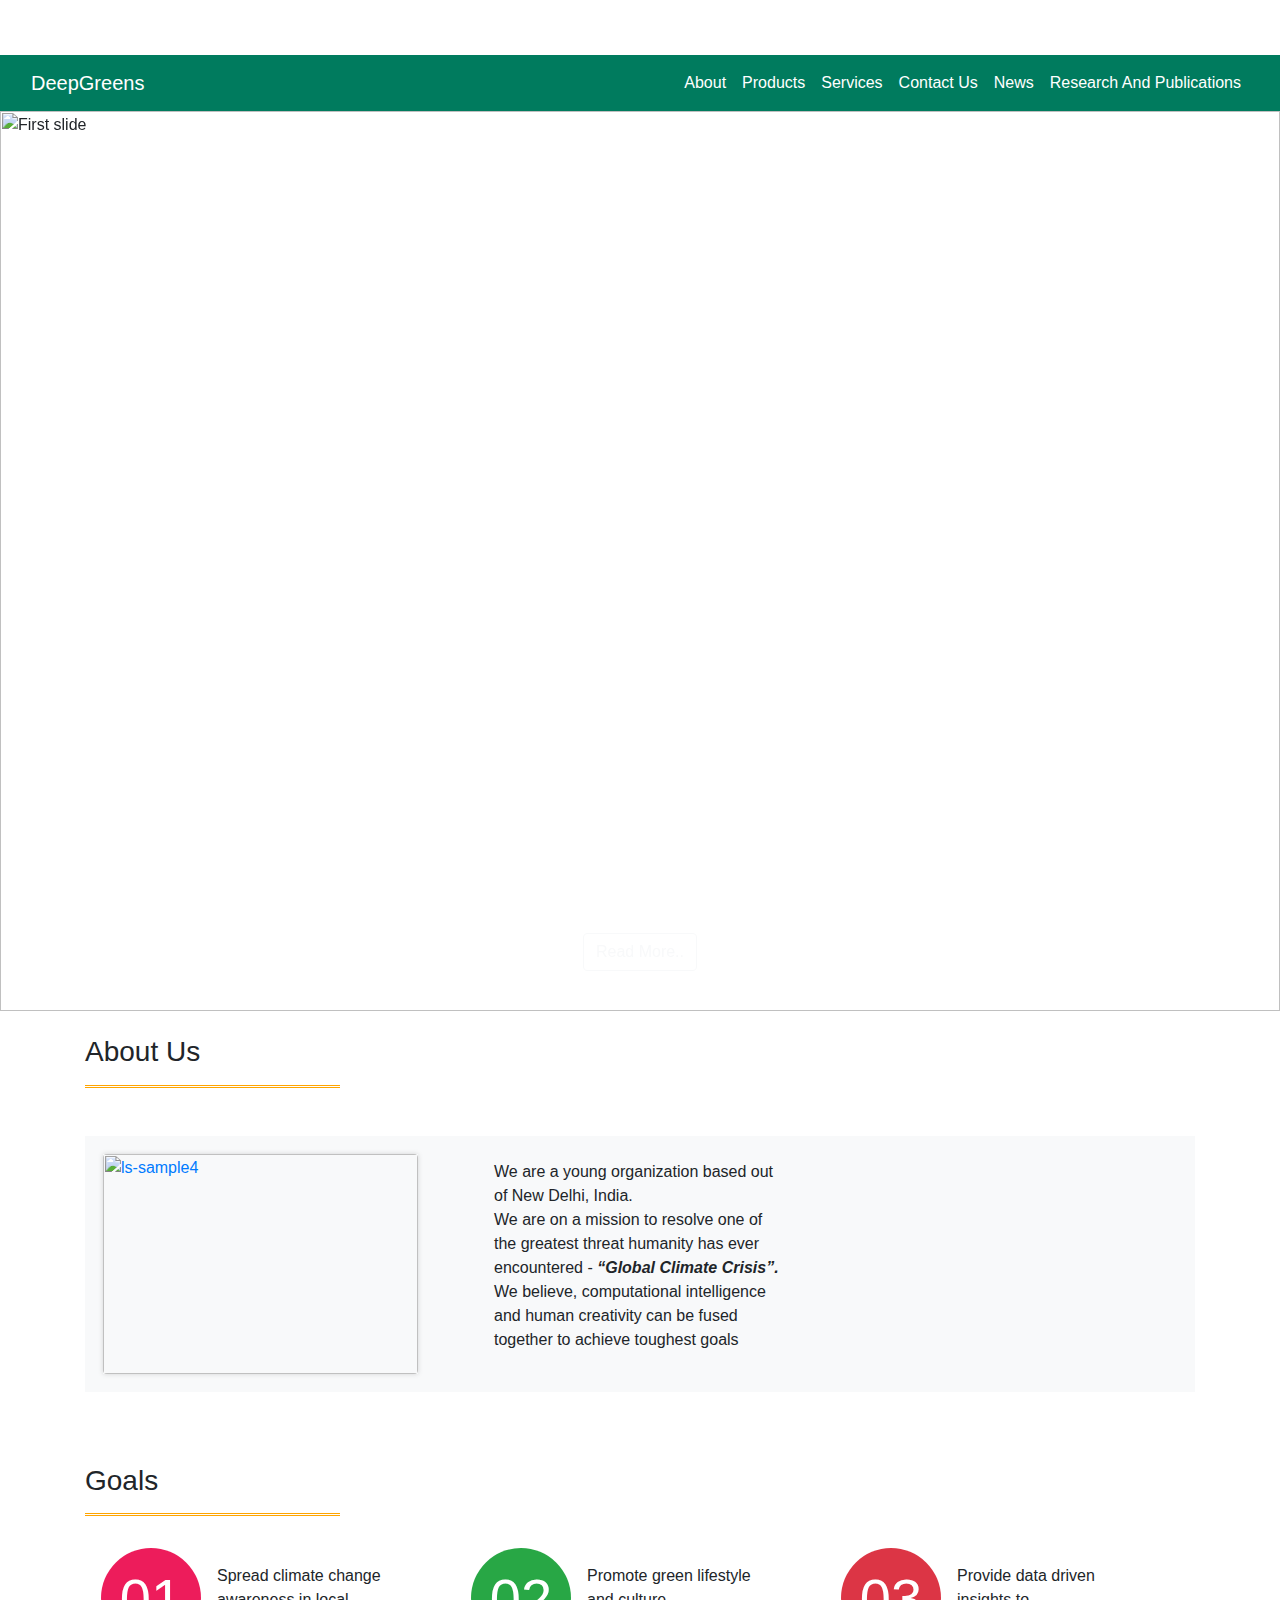
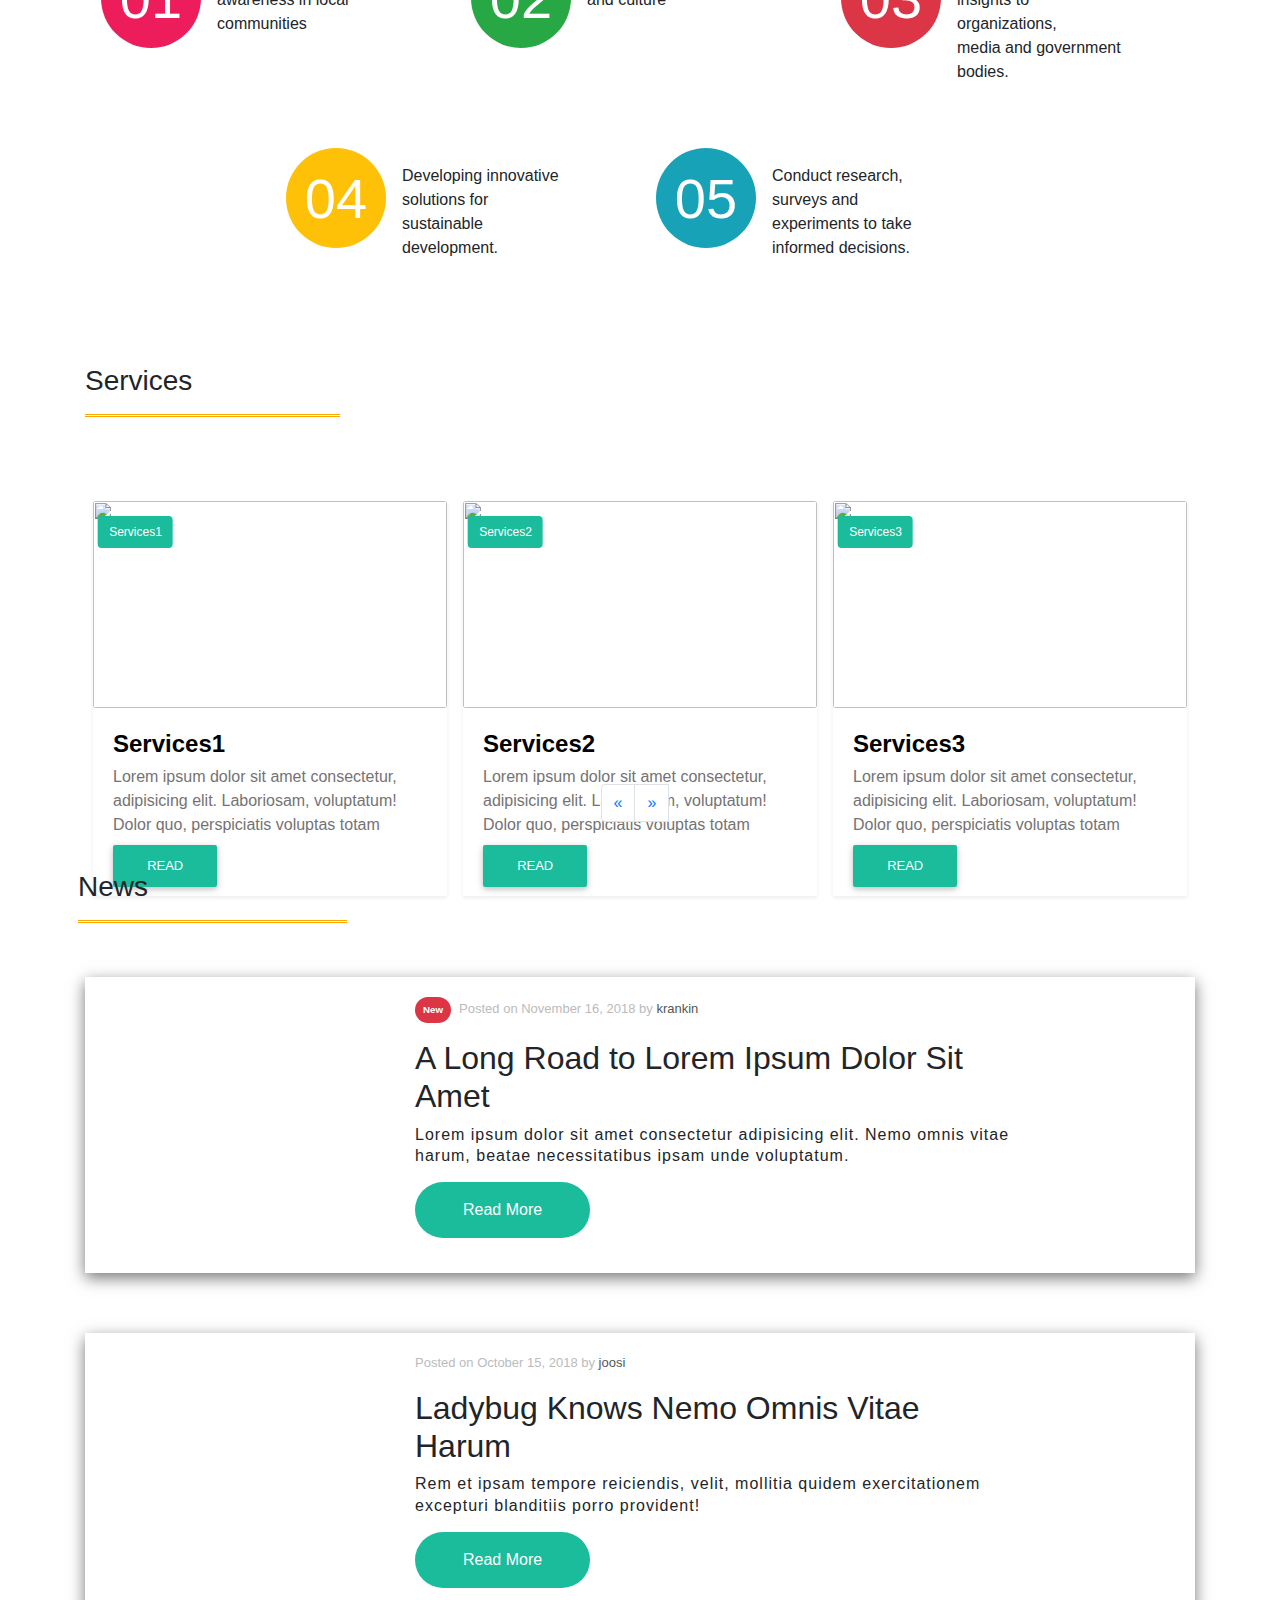
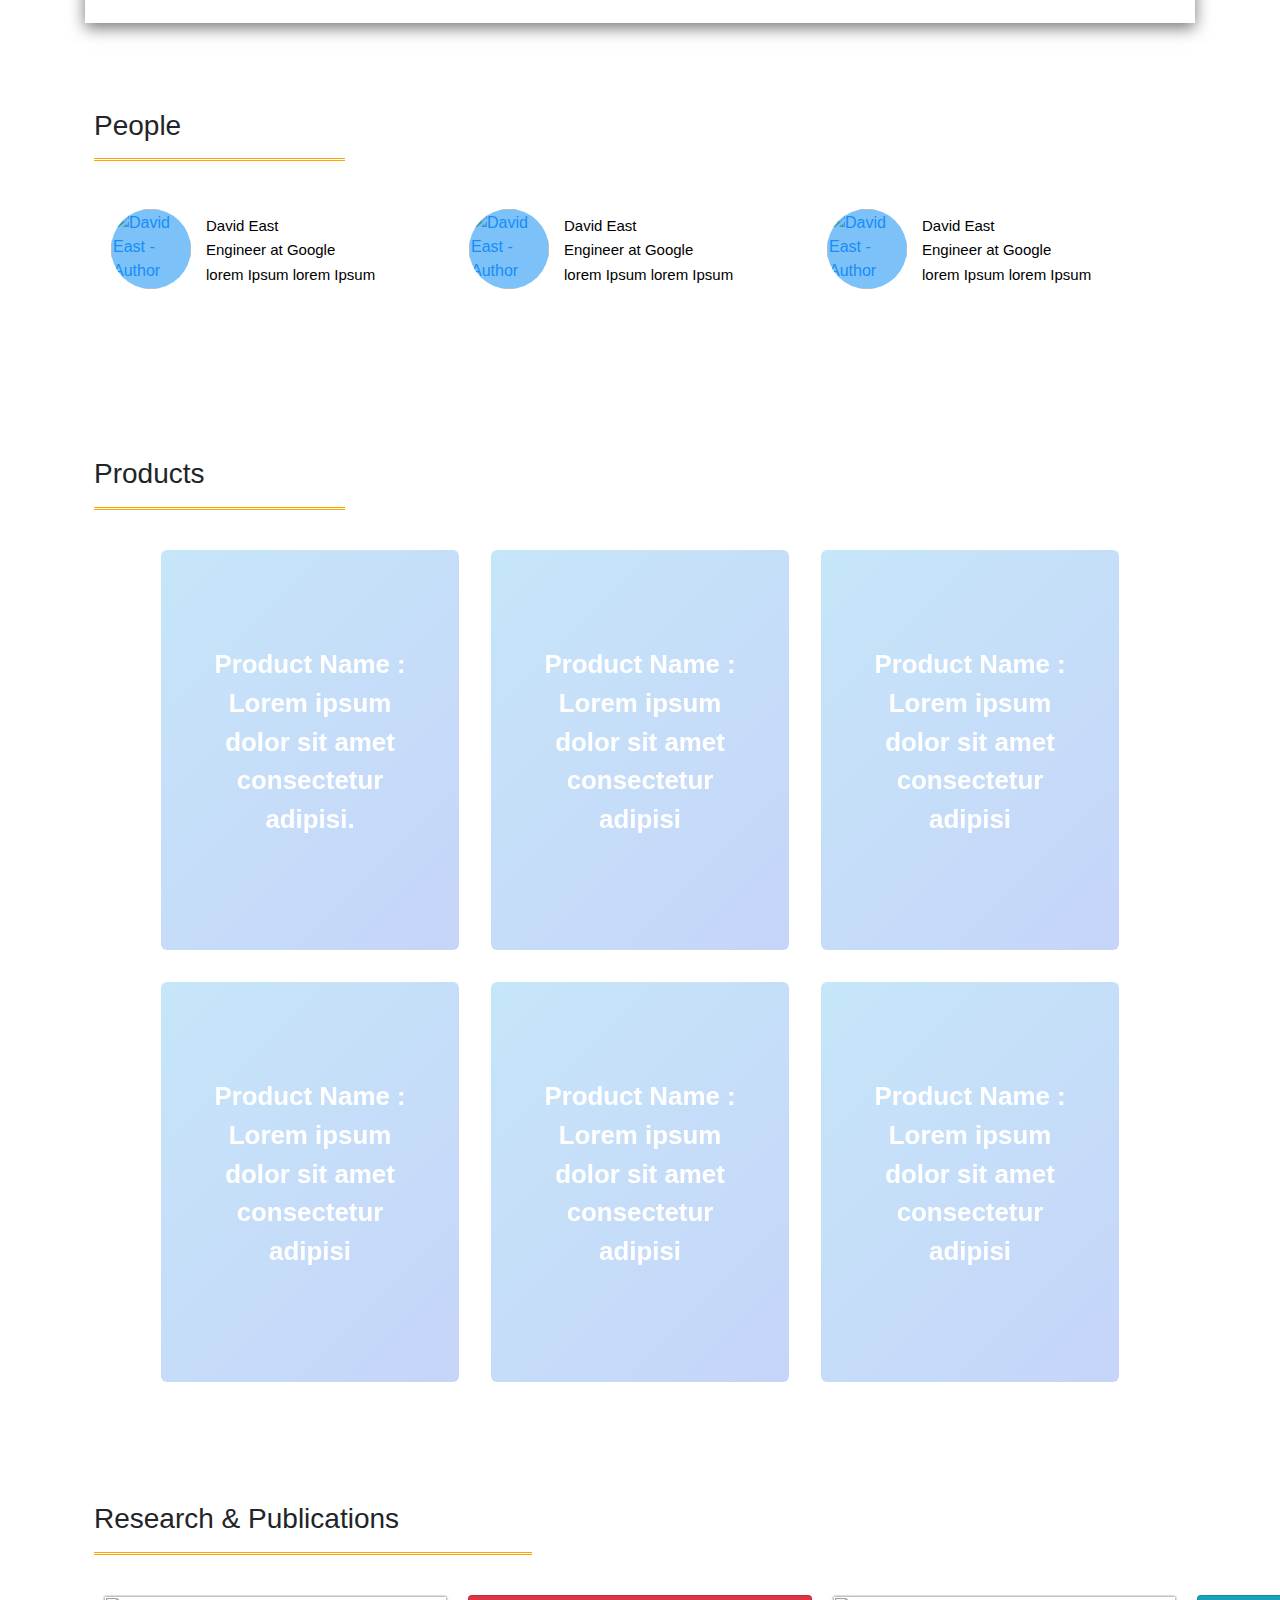
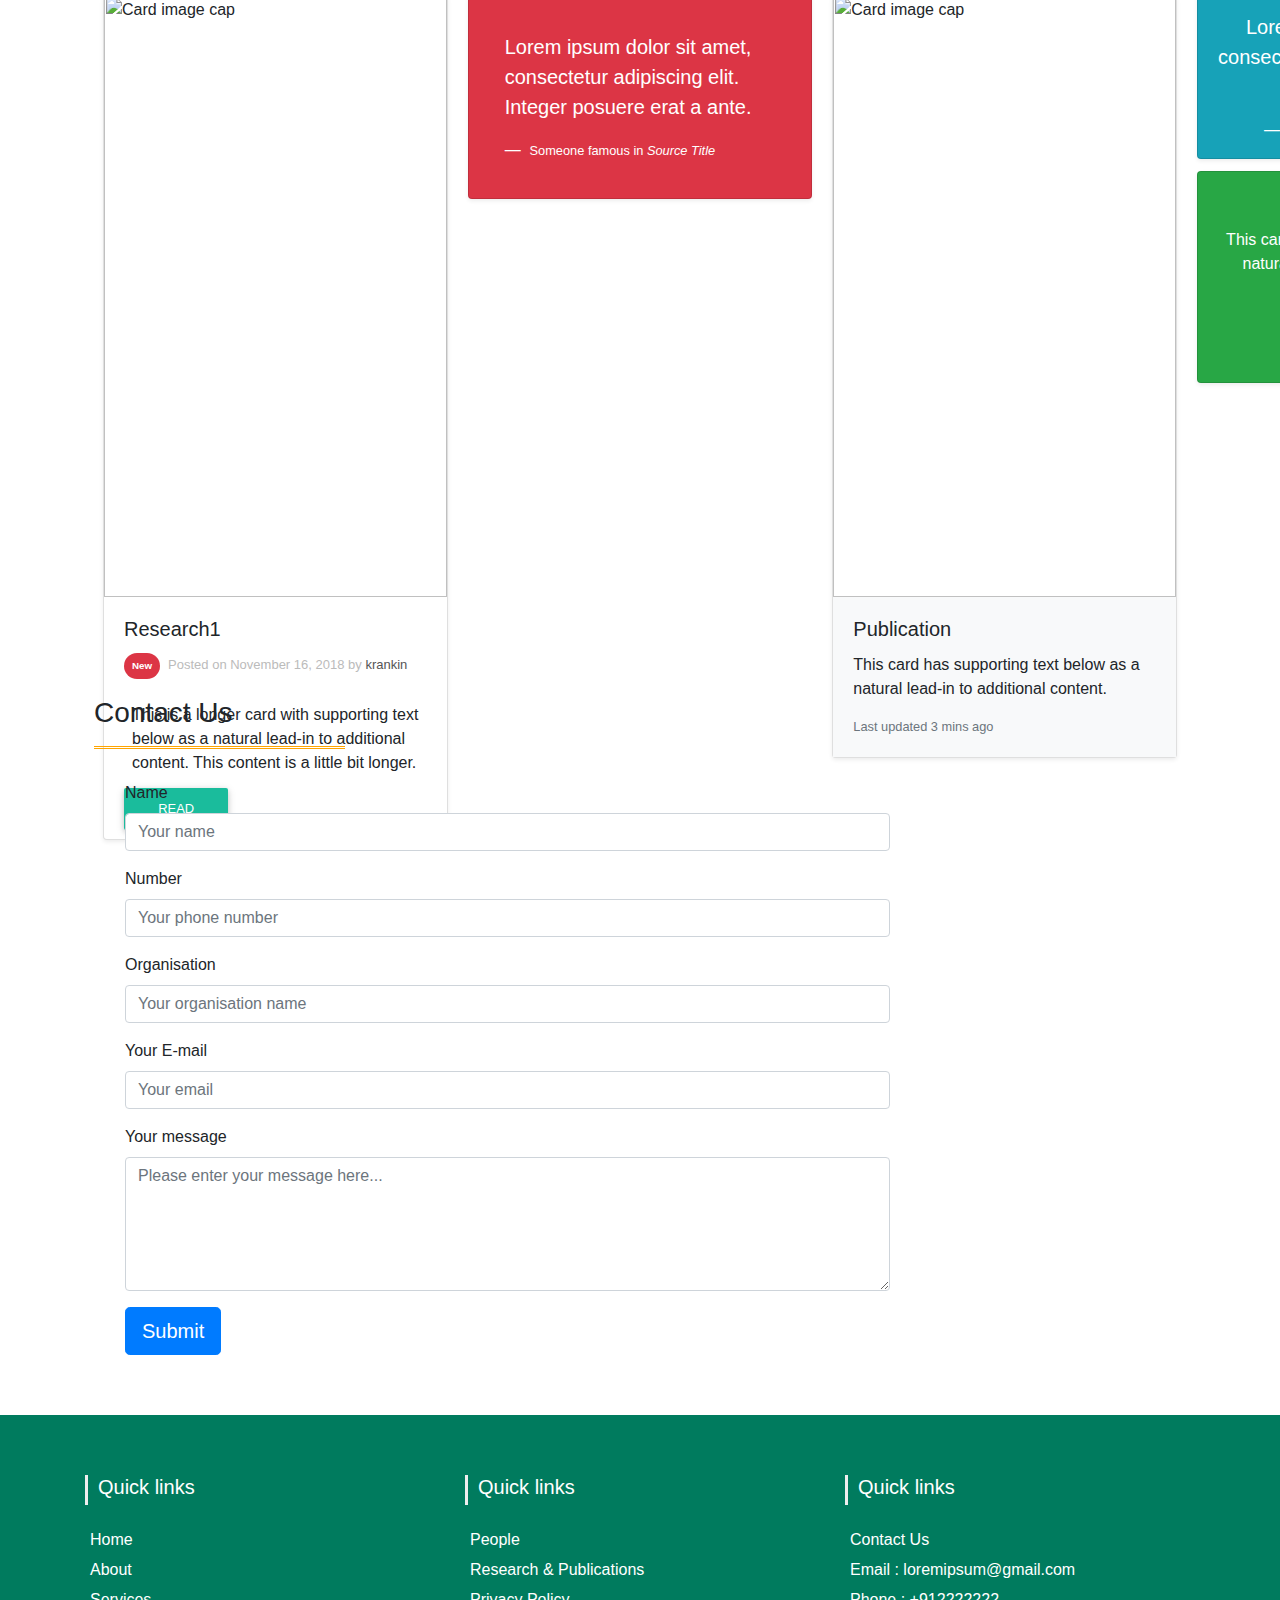
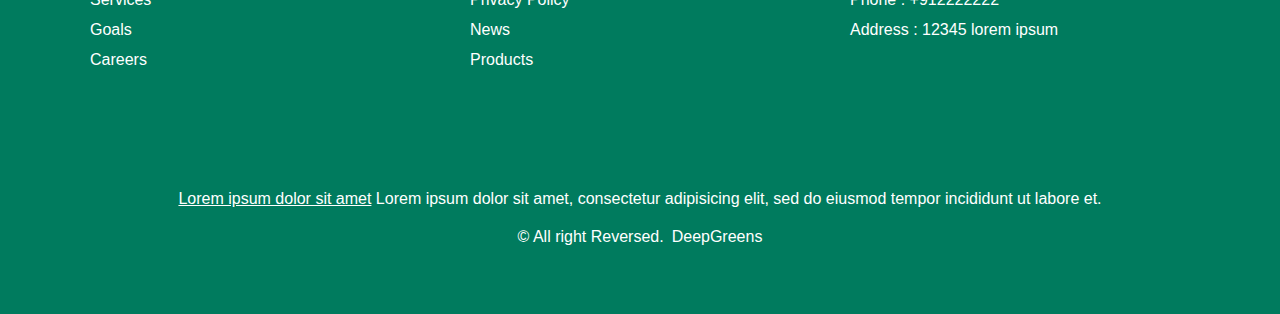
==== index.html @ 7dd1d020 "Add files via upload" ====
<html lang="en">
    <head>
        <title></title>
        <meta charset="UTF-8">
        <meta name="viewport" content="width=device-width, initial-scale=1">
        <link href="styling1.css" rel="stylesheet">
        <link rel="stylesheet" href="https://stackpath.bootstrapcdn.com/bootstrap/4.3.1/css/bootstrap.min.css" integrity="sha384-ggOyR0iXCbMQv3Xipma34MD+dH/1fQ784/j6cY/iJTQUOhcWr7x9JvoRxT2MZw1T" crossorigin="anonymous">
        <link rel="stylesheet" href="https://use.fontawesome.com/2609944ee4.css">
        <script src="https://kit.fontawesome.com/de50593018.js"></script>
        <link rel="stylesheet" href="https://kit-free.fontawesome.com/releases/latest/css/free.min.css" media="all">
        <link rel="stylesheet" href="https://kit-free.fontawesome.com/releases/latest/css/free.min.css" media="all">
        <script src="https://code.jquery.com/jquery-3.3.1.slim.min.js" integrity="sha384-q8i/X+965DzO0rT7abK41JStQIAqVgRVzpbzo5smXKp4YfRvH+8abtTE1Pi6jizo" crossorigin="anonymous"></script>
        <script src="https://cdnjs.cloudflare.com/ajax/libs/popper.js/1.14.7/umd/popper.min.js" integrity="sha384-UO2eT0CpHqdSJQ6hJty5KVphtPhzWj9WO1clHTMGa3JDZwrnQq4sF86dIHNDz0W1" crossorigin="anonymous"></script>
        <script src="https://stackpath.bootstrapcdn.com/bootstrap/4.3.1/js/bootstrap.min.js" integrity="sha384-JjSmVgyd0p3pXB1rRibZUAYoIIy6OrQ6VrjIEaFf/nJGzIxFDsf4x0xIM+B07jRM" crossorigin="anonymous"></script>
    </head>
    <body>
        <div class="container-fluid " id="search-panel">
            <ul class="nav justify-content-end  ">
                <li class="nav-item ">
                    <a class="nav-link" href="#"></a><a class="text-secondary" href="#"><i class="fab fa-facebook fa-lg" aria-hidden="true"></i></a>
                </li>
                <li class="nav-item">
                    <a class="nav-link" href="#"></a><a class="text-secondary " href="#"><i class="fab fa-twitter fa-lg" aria-hidden="true"></i></a>
                </li>
                <li class="nav-item">
                    <a class="nav-link " href="#"></a><a class="text-secondary" href="#"><i class="fab fa-linkedin-in fa-lg" aria-hidden="true"></i></a>
                </li>
                <li class="nav-item">
                    <a class="nav-link" href="#"></a><a class="text-secondary " href="#"></a><a class="text-secondary" href="#"><i class="fab fa-instagram fa-lg" aria-hidden="true"></i></a>
                </li>
            </ul>
        </div>
        <div class="container-fluid sticky-top nav-color " id="top-header">
            <nav class="navbar navbar-expand-lg btn-white text-white   inverse">
                <a class="navbar-brand text-white" href="#">DeepGreens</a>
                <button class="navbar-toggler navbar-dark " type="button " data-toggle="collapse" data-target="#navbarNavDropdown" aria-controls="navbarNavDropdown" aria-expanded="false" aria-label="Toggle navigation">
                <span class="navbar-toggler-icon "></span>
                </button>
                <div class="collapse navbar-collapse justify-content-end" id="navbarNavDropdown">
                    <ul class="navbar-nav justify-content-center" id ="head_link" >
                        <li class="nav-item ">
                            <a class="nav-link  text-white" href="#about_us">About</a>
                        </li>
                        <li class="nav-item ">
                            <a class="nav-link text-white" href="#products">Products </a>
                        </li>
                        <li class="nav-item ">
                            <a class="nav-link text-white" href="#services">Services </a>
                        </li>
                        <li class="nav-item">
                            <a class="nav-link text-white" href="#contactus">Contact Us</a>
                        </li>
                        <li class="nav-item">
                            <a class="nav-link text-white" href="#news">News</a>
                        </li>
                        <li class="nav-item">
                            <a class="nav-link text-white" href="#rp">Research And Publications</a>
                        </li>
                    </ul>
                </div>
            </nav>
        </div>
        <!--Carousel Wrapper-->
        <div id="carousel-example-2" class="carousel slide carousel-fade" data-ride="carousel">
            <!--Indicators-->
            <ol class="carousel-indicators">
                <li data-target="#carousel-example-2" data-slide-to="0" class="active"></li>
                <li data-target="#carousel-example-2" data-slide-to="1" class=""></li>
                <li data-target="#carousel-example-2" data-slide-to="2" class=""></li>
            </ol>
            <!--/.Indicators-->
            <!--Slides-->
            <div class="carousel-inner" role="listbox">
                <div class="carousel-item active">
                    <div class="view">
                        <img class="d-block w-100" src="https://mdbootstrap.com/img/Photos/Slides/img%20(68).jpg" alt="First slide">
                        <div class="mask rgba-black-light"></div>
                    </div>
                    <div class="carousel-caption">
                        <p class="font-crousel small">Lorem Ipsum is simply dummy text of the printing and typesetting industry.</p>
                        <button type="button " class="btn btn-crousel small font-crousel btn-outline-light">Read More..</button>
                    </div>
                </div>
                <div class="carousel-item">
                    <!--Mask color-->
                    <div class="view">
                        <img class="d-block w-100" src="https://mdbootstrap.com/img/Photos/Slides/img%20(6).jpg" alt="Second slide">
                        <div class="mask rgba-black-strong"></div>
                    </div>
                    <div class="carousel-caption">
                        <p class="font-crousel small">Lorem Ipsum is simply dummy text of the printing and typesetting industry.</p>
                        <button type="button" class="btn btn-crousel small btn-outline-light">Read More..</button>
                    </div>
                </div>
                <div class="carousel-item">
                    <!--Mask color-->
                    <div class="view">
                        <img class="d-block w-100" src="https://mdbootstrap.com/img/Photos/Slides/img%20(9).jpg" alt="Third slide">
                        <div class="mask rgba-black-slight"></div>
                    </div>
                    <div class="carousel-caption">
                        <p class="font-crousel small">Lorem Ipsum is simply dummy text of the printing and typesetting industry.</p>
                        <button type="button" class="btn btn-crousel btn-outline-light small ">Read More..</button>
                    </div>
                </div>
            </div>
            <!--/.Slides-->
            <!--Controls-->
            <a class="carousel-control-prev" href="#carousel-example-2" role="button" data-slide="prev">
            <span class="carousel-control-prev-icon" aria-hidden="true"></span>
            <span class="sr-only">Previous</span>
            </a>
            <a class="carousel-control-next" href="#carousel-example-2" role="button" data-slide="next">
            <span class="carousel-control-next-icon" aria-hidden="true"></span>
            <span class="sr-only">Next</span>
            </a>
            <!--/.Controls-->
        </div>
        <!--/.Carousel Wrapper-->
        <!--about us-->
        <div class="container-fluid p-4 ">
            <div class="container">
                <div class="row ">
                    <div class="col-xl-3 col-lg-3 col-md-2 col-sm-1 col-xs-1 float-left ">
                        <h3 class="display-5  " id="about_us"> About Us</h3>
                        <hr class="p-3 style1">
                    </div>
                </div>
                <div class="container-fluid about ">
                    <div class="row bg-light">
                        <div class="col-xs-6 col-lg-4 col-xl-4 col-sm-6 col-md-4 p-2 float-left">
                            <figure class="snip1325"><a href="#"><img src="https://s3-us-west-2.amazonaws.com/s.cdpn.io/331810/ls-sample4.jpg" class="rounded " alt="ls-sample4"></a></figure>
                        </div>
                        
            
                        <div class="col-xs-6 col-lg-4 col-xl-4 col-sm-6 col-md-4 float-left">
                            
                                <p class=" p-4  align-middle float-left text-left ">
                                    We are a young organization based out of New Delhi, India.<br>
                                    We are on a mission to resolve one of the greatest threat humanity has ever encountered -  <i><b>“Global Climate Crisis”.</b></i>
                                    <br> We believe, computational intelligence and human creativity can be fused together to achieve toughest goals
                                </p>
                            
                        </div>
                    </div>
                </div>
            </div>
        </div>
        <!--goals-->
        <div class="container-fluid   p-5">
            <div class="container">
                <div class="row ">
                    <div class="col-xl-3 col-lg-3 col-md-1 col-sm-1 float-left ">
                        <h3 class="display-5 "> Goals</h3>
                        <hr class="style1">
                    </div>
                </div>
                <div class="container">
                    <div class="row justify-content-center">
                        <div class=" col-xl-4 col-lg-4 col-md-3 col-sm-3 p-3 float-left button__holder">
                            <button class="plus display-4 text-white">01</button>
                            <div class=" col-xl-7 col-lg-7 col-md-3 col-sm-3 col-xs-1 p-2">
                                <p class=" justify-content-center p-2 ">Spread climate change awareness in local communities</p>
                            </div>
                        </div>
                        <div class=" col-xl-4 col-lg-4 col-md-3 col-sm-3 p-3 float-left button__holder">
                            <button class="plus_btn2 display-4 text-white bg-success">02</button>
                            <div class=" col-xl-7 col-lg-7 col-md-3 col-sm-3 col-xs-1 p-2">
                                <p class=" justify-content-center p-2">Promote green lifestyle and culture</p>
                            </div>
                        </div>
                        <div class=" col-xl-4 col-lg-4 col-md-3 col-sm-3 p-3 float-left button__holder">
                            <button class="plus_btn3 display-4 text-white bg-danger">03</button>
                            <div class=" col-xl-7 col-lg-7 col-md-3 col-sm-3 col-xs-1 p-2">
                                <p class=" justify-content-center p-2">Provide data driven insights to organizations,<br>media and government bodies.</p>
                            </div>
                        </div>
                        <div class=" col-xl-4 col-lg-4 col-md-3 col-sm-3 p-3 float-left button__holder">
                            <button class="plus_btn4 display-4 text-white bg-warning">04</button>
                            <div class=" col-xl-7 col-lg-7 col-md-3 col-sm-3 col-xs-1 p-2">
                                <p class=" justify-content-center p-2"> Developing innovative solutions for sustainable development.</p>
                            </div>
                        </div>
                        <div class=" col-xl-4 col-lg-4 col-md-3 col-sm-3 p-3 float-left button__holder">
                            <button class="plus_btn5 display-4 text-white bg-info">05</button>
                            <div class=" col-xl-7 col-lg-7 col-md-3 col-sm-3 col-xs-1 p-2">
                                <p class=" justify-content-center p-2"> Conduct research, surveys and experiments to take informed decisions.</p>
                            </div>
                        </div>
                    </div>
                </div>
            </div>
        </div>
        <!--services-->
        <div class="container-fluid p-2 ">
            <div class="container">
                <div class="row ">
                    <div class="col-xl-3 col-lg-3 col-md-1 col-sm-1 float-left ">
                        <h3 class="display-5 " id="services"> Services</h3>
                        <hr class="style1">
                    </div>
                </div>
                <section class="details-card">
                    <div class="container">
                        <div class="row">
                            <div class="col-md-4 p-2">
                                <div class="card-content shadow-sm">
                                    <div class="card-img">
                                        <img src="https://placeimg.com/380/230/nature" alt="">
                                        <span>
                                            <h4>Services1</h4>
                                        </span>
                                    </div>
                                    <div class="card-desc">
                                        <h3>Services1</h3>
                                        <p>Lorem ipsum dolor sit amet consectetur, adipisicing elit. Laboriosam, voluptatum! Dolor quo, perspiciatis
                                            voluptas totam
                                        </p>
                                        <a href="#" class="btn-card">Read</a>   
                                    </div>
                                </div>
                            </div>
                            <div class="col-md-4 p-2">
                                <div class="card-content shadow-sm">
                                    <div class="card-img">
                                        <img src="https://placeimg.com/380/230/animals" alt="">
                                        <span>
                                            <h4>Services2</h4>
                                        </span>
                                    </div>
                                    <div class="card-desc">
                                        <h3>Services2</h3>
                                        <p>Lorem ipsum dolor sit amet consectetur, adipisicing elit. Laboriosam, voluptatum! Dolor quo, perspiciatis
                                            voluptas totam
                                        </p>
                                        <a href="#" class="btn-card">Read</a>   
                                    </div>
                                </div>
                            </div>
                            <div class="col-md-4 p-2">
                                <div class="card-content shadow-sm">
                                    <div class="card-img">
                                        <img src="https://placeimg.com/380/230/tech" alt="">
                                        <span>
                                            <h4>Services3</h4>
                                        </span>
                                    </div>
                                    <div class="card-desc">
                                        <h3>Services3</h3>
                                        <p>Lorem ipsum dolor sit amet consectetur, adipisicing elit. Laboriosam, voluptatum! Dolor quo, perspiciatis
                                            voluptas totam
                                        </p>
                                        <a href="#" class="btn-card">Read</a>   
                                    </div>
                                </div>
                            </div>
                        </div>
                    </div>
                </section>
            </div>
            <!--pagination-->
            <div class="container">
                <div class="row justify-content-center">
                    <div class="col-xl-1 col-lg-1 col-md-1 col-sm-1 align-self-center p-2">
                        <nav aria-label="Page navigation example">
                            <ul class="pagination  ">
                                <li class="page-item ">
                                    <a class="page-link text-center" href="#" aria-label="Previous">
                                    <span aria-hidden="true">«</span>
                                    </a>
                                </li>
                                <a class="page-link text-center" href="#" aria-label="Next">
                                <span aria-hidden="true">»</span>
                                </a>
                            </ul>
                        </nav>
                    </div>
                </div>
            </div>
        </div>

        <!--news-->
        <div class="container-fluid p-2 ">
            <div class="container">
                <div class="row ">
                    <div class="col-xl-3 col-lg-3 col-md-1 col-sm-1 float-left p-2 ">
                        <h3 class="display-5 " id="news"> News</h3>
                        <hr class="style1">
                    </div>
                </div>
                <div class="container">
                    <div class="row ">
                        <div class="post ">
                            <div class="post-image post-image-1">
                                <img src="https://images.freeimages.com/images/large-previews/bf4/the-road-through-the-woods-1449194.jpg" alt="">
                            </div>
                            <div class="post-content">
                                <p class="post-date"><span class="badge badge-pill badge-danger p-2 mr-2 ">New</span>Posted on <time datetime="16-11-2018">November 16, 2018</time> by <a class="post-author" href="#">krankin</a></p>
                                <h2 class="post-title">A Long Road to Lorem Ipsum Dolor Sit Amet</h2>
                                <div class="post-excerpt">
                                    <p>Lorem ipsum dolor sit amet consectetur adipisicing elit. Nemo omnis vitae harum, beatae necessitatibus ipsam unde voluptatum.</p>
                                </div>
                                <a class="post-link" href="#">Read More</a>
                            </div>
                        </div>
                        <div class="post">
                            <div class="post-image post-image-2">
                                <img src="https://images.freeimages.com/images/large-previews/bf4/the-road-through-the-woods-1449194.jpg" alt="">
                            </div>
                            <div class="post-content">
                                <p class="post-date">Posted on <time datetime="15-10-2018">October 15, 2018</time> by <a class="post-author" href="#">joosi</a></p>
                                <h2 class="post-title">Ladybug Knows Nemo Omnis Vitae Harum</h2>
                                <div class="post-excerpt">
                                    <p>Rem et ipsam tempore reiciendis, velit, mollitia quidem exercitationem excepturi blanditiis porro provident!</p>
                                </div>
                                <a class="post-link" href="#">Read More</a>
                            </div>
                        </div>
                    </div>
                </div>
            </div>
        </div>

        <!--people-->
        <div class="container-fluid p-4 ">
            <div class="container p-4">
                <div class="row ">
                    <div class="col-xl-3 col-lg-3 col-md-1 col-sm-1 float-left ">
                        <h3 class="display-5 "> People</h3>
                        <hr class="style1">
                    </div>
                </div>
                <div class="container p-4">
                    <div class="row">
                        <div class="col-lg-4 col-xl-4 col-md-1 col-sm-1 p-2">
                            <figure class="fir-image-figure">
                                <a class="fir-imageover" rel="noopener" target="_blank" href="https://twitter.com/_davideast">
                                    <img class="fir-author-image fir-clickcircle" src="https://fir-rollup.firebaseapp.com/de-sm.jpg" alt="David East - Author">
                                    <div class="fir-imageover-color"><i class="fas fa-user-circle " aria-hidden="true"></i></div>
                                    <img class="fir-imageover-image fir-clickcircle">
                                </a>
                                <figcaption>
                                    <div class="fig-author-figure-title">David East</div>
                                    <div class="fig-author-figure-title">Engineer at Google </div>
                                    <div class="fig-author-figure-title">lorem Ipsum lorem Ipsum</div>
                                </figcaption>
                            </figure>
                        </div>
                        <div class="col-lg-4 col-xl-4 col-md-1 col-sm-1 p-2 float-left">
                            <figure class="fir-image-figure">
                                <a class="fir-imageover" rel="noopener" target="_blank" href="https://twitter.com/_davideast">
                                    <img class="fir-author-image fir-clickcircle" src="https://fir-rollup.firebaseapp.com/de-sm.jpg" alt="David East - Author">
                                    <div class="fir-imageover-color"><i class="fas fa-user-circle " aria-hidden="true"></i></div>
                                    <img class="fir-imageover-image fir-clickcircle">
                                </a>
                                <figcaption>
                                    <div class="fig-author-figure-title">David East</div>
                                    <div class="fig-author-figure-title">Engineer at Google </div>
                                    <div class="fig-author-figure-title">lorem Ipsum lorem Ipsum</div>
                                </figcaption>
                            </figure>
                        </div>
                        <div class="col-lg-4 col-xl-4 col-md-1 col-sm-1 p-2 float-left">
                            <figure class="fir-image-figure">
                                <a class="fir-imageover" rel="noopener" target="_blank" href="https://twitter.com/_davideast">
                                    <img class="fir-author-image fir-clickcircle" src="https://fir-rollup.firebaseapp.com/de-sm.jpg" alt="David East - Author">
                                    <div class="fir-imageover-color"><i class="fas fa-user-circle " aria-hidden="true"></i></div>
                                    <img class="fir-imageover-image fir-clickcircle">
                                </a>
                                <figcaption>
                                    <div class="fig-author-figure-title">David East</div>
                                    <div class="fig-author-figure-title">Engineer at Google </div>
                                    <div class="fig-author-figure-title">lorem Ipsum lorem Ipsum</div>
                                </figcaption>
                            </figure>
                        </div>
                    </div>
                </div>
            </div>
        </div>

        <!--products-->
        <div class="container-fluid p-4 ">
            <div class="container p-4">
                <div class="row ">
                    <div class="col-xl-3 col-lg-3 col-md-1 col-sm-1 float-left ">
                        <h3 class="display-5 " id ="products"> Products</h3>
                        <hr class="style1">
                    </div>
                </div>
                <div class="container">
                    <div class="row">
                        <div class="col-12 p-2">
                            <div class="content1">
                                <a class="card1" href="#!">
                                <div class="front1" style="background-image: url(//source.unsplash.com/300x401);">
                                  <p>Product Name : Lorem ipsum dolor sit amet consectetur adipisi. </p>
                                </div>
                                <div class="back1">
                                  <div>
                                    <p>Product Description</p>
                                    <p>Provident consectetur natus voluptatem quis tenetur sed beatae eius sint.</p>
                                    <button class="button1">Click Here</button>
                                  </div>
                                </div></a><a class="card1" href="#!">
                                <div class="front1" style="background-image: url(//source.unsplash.com/300x402);">
                                  <p>Product Name : Lorem ipsum dolor sit amet consectetur adipisi</p>
                                </div>
                                <div class="back1">
                                  <div>
                                    <p>Product Description</p>
                                    <p>Provident consectetur natus voluptatem quis tenetur sed beatae eius sint.</p>
                                    <button class="button1">Click Here</button>
                                  </div>
                                </div></a><a class="card1" href="#!">
                                <div class="front1" style="background-image: url(//source.unsplash.com/300x403);">
                                    <p>Product Name : Lorem ipsum dolor sit amet consectetur adipisi</p>
                                </div>
                                <div class="back1">
                                  <div>
                                    <p>Product Description</p>
                                    <p>Provident consectetur natus voluptatem quis tenetur sed beatae eius sint.</p>
                                    <button class="button1">Click Here</button>
                                  </div>
                                </div></a><a class="card1" href="#!">
                                <div class="front1" style="background-image: url(//source.unsplash.com/300x404);">
                                    <p>Product Name : Lorem ipsum dolor sit amet consectetur adipisi</p>
                                </div>
                                <div class="back1">
                                  <div>
                                    <p>Product Description</p>
                                    <p>Provident consectetur natus voluptatem quis tenetur sed beatae eius sint.</p>
                                    <button class="button1">Click Here</button>
                                  </div>
                                </div></a><a class="card1" href="#!">
                                <div class="front1" style="background-image: url(//source.unsplash.com/300x405);">
                                    <p>Product Name : Lorem ipsum dolor sit amet consectetur adipisi</p>
                                </div>
                                <div class="back1">
                                  <div>
                                    <p>Product Description</p>
                                    <p>Provident consectetur natus voluptatem quis tenetur sed beatae eius sint.</p>
                                    <button class="button1">Click Here</button>
                                  </div>
                                </div></a><a class="card1" href="#!">
                                <div class="front1" style="background-image: url(//source.unsplash.com/300x406);">
                                    <p>Product Name : Lorem ipsum dolor sit amet consectetur adipisi</p>
                                </div>
                                <div class="back1">
                                  <div>
                                    <p>Product Description</p>
                                    <p>Provident consectetur natus voluptatem quis tenetur sed beatae eius sint.</p>
                                    <button class="button1">Click Here</button>
                                  </div>
                                </div></a>
                            </div>
                        </div>
                    </div>
                </div>
            </div>
        </div>

        <!--research and publication-->
        <div class="container-fluid  p-4">
            <div class="container p-4">
                <div class="row ">
                    <div class="col-xl-5 col-lg-5 col-md-1 col-sm-1 float-left  ">
                        <h3 class="display-5 " id="rp"> Research &amp; Publications</h3>
                        <hr class="style1">
                    </div>
                </div>
                <div class="container  p-4">
                    <div class="row ">
                        <div class="card-columns">
                            <div class="card shadow-sm">
                                <img class="card-img-top" src="images/card.jpg" alt="Card image cap">
                                <div class="card-body">
                                    <h5 class="card-title">Research1</h5>
                                    <p class="post-date"><span class="badge badge-pill badge-danger p-2 mr-2 ">New</span>Posted on <time datetime="16-11-2018">November 16, 2018</time> by <a class="post-author" href="#">krankin</a></p>
                                    <p class="card-text p-2">This is a longer card with supporting text below as a natural lead-in to additional content. This content is a little bit longer.</p>
                                    <a href="#" class="btn-card">Read</a>
                                </div>
                            </div>
                            <div class="card bg-danger shadow-sm p-3">
                                <blockquote class="blockquote mb-0 card-body text-white">
                                    <p>Lorem ipsum dolor sit amet, consectetur adipiscing elit. Integer posuere erat a ante.</p>
                                    <footer class=" text-white blockquote-footer">
                                        <small class="text-white">
                                        Someone famous in <cite title="Source Title">Source Title</cite>
                                        </small>
                                    </footer>
                                </blockquote>
                            </div>
                            <div class="card shadow-sm">
                                <img class="card-img-top" src="images/card.jpg" alt="Card image cap">
                                <div class="card-body bg-light">
                                    <h5 class="card-title  ">Publication</h5>
                                    <p class="card-text">This card has supporting text below as a natural lead-in to additional content.</p>
                                    <p class="card-text"><small class="text-muted">Last updated 3 mins ago</small></p>
                                </div>
                            </div>
                            <div class="card  shadow-sm bg-info text-white text-center p-3">
                                <blockquote class="blockquote mb-0">
                                    <p>Lorem ipsum dolor sit amet, consectetur adipiscing elit. Integer posuere erat.</p>
                                    <footer class="blockquote-footer text-white">
                                        <small class="text-white">
                                        Someone famous in <cite title="Source Title">Source Title</cite>
                                        </small>
                                    </footer>
                                </blockquote>
                            </div>
                            <div class="card text-center bg-success shadow-sm">
                                <div class="card-body">
                                    <h5 class="card-title text-white">Card title</h5>
                                    <p class="card-text text-white">This card has supporting text below as a natural lead-in to additional content.</p>
                                    <p class="card-text text-white p-2"><small class="text-white ">Last updated 3 mins ago</small></p>
                                    <a href="#" class="btn-card">Read</a>
                                </div>
                            </div>
                            
                            <div class="card shadow-sm p-3 text-left">
                                <blockquote class="blockquote mb-0">
                                    <h5 class="card-title">Research2</h5>
                                    <p>Lorem ipsum dolor sit amet, consectetur adipiscing elit. Integer posuere erat a ante.</p>
                                    <footer class="blockquote-footer p-2">
                                        <small class="text-muted"></small>
                                        <cite title="Source Title">
                                            <p class="post-date p-2"><span class="badge badge-pill badge-danger p-2 mr-2 ">New</span>Posted on <time datetime="16-11-2018">November 16, 2018</time> by <a class="post-author" href="#">krankin</a></p>
                                        </cite>
                                        <a href="#" class="btn-card">Read</a>
                                    </footer>
                                </blockquote>
                            </div>
                            <div class="card shadow-sm bg-warning">
                                <div class="card-body">
                                    <h5 class="card-title">Publication</h5>
                                    <p class="card-text">This is a wider card with supporting text below as a natural lead-in to additional content. This card has even longer content than the first to show that equal height action.</p>
                                    <p class="card-text"><small class="text-muted">Last updated 3 mins ago</small></p>
                                </div>
                            </div>
                        </div>
                    </div>
                </div>
            </div>
        </div>


        <div class="container-fluid p-1">
            <div class="container p-4">
                <div class="row">
                    <div class="col-xl-3 col-lg-3 col-md-1 col-sm-1 float-left ">
                        <h3 class="display-5 " id ="contactus"> Contact Us</h3>
                        <hr class="style1">
                    </div>
                </div>

                <div class="container p-3">
                    <div class="row center">
                      <div class="col-md-12 col-md-offset-3">
                        <div class="well well-sm">
                          <form class="form-horizontal" action="" method="post">
                    
                            <!-- Name input-->
                            <div class="form-group">
                              <label class="col-md-3 control-label" for="name">Name</label>
                              <div class="col-md-9">
                                <input id="name" name="name" type="text" placeholder="Your name" class="form-control">
                              </div>
                            </div>
                            <!-- number input-->
                            <div class="form-group">
                                <label class="col-md-3 control-label" for="number">Number</label>
                                <div class="col-md-9">
                                  <input id="number" name="number" type="text" placeholder="Your phone number" class="form-control">
                                </div>
                              </div>
                              <!-- organisation -->
                            <div class="form-group">
                                <label class="col-md-3 control-label" for="org">Organisation</label>
                                <div class="col-md-9">
                                  <input id="org" name="org" type="text" placeholder="Your organisation name" class="form-control">
                                </div>
                              </div>
                            <!-- Email input-->
                            <div class="form-group">
                              <label class="col-md-3 control-label" for="email">Your E-mail</label>
                              <div class="col-md-9">
                                <input id="email" name="email" type="text" placeholder="Your email" class="form-control">
                              </div>
                            </div>
                    
                            <!-- Message body -->
                            <div class="form-group">
                              <label class="col-md-3 control-label" for="message">Your message</label>
                              <div class="col-md-9">
                                <textarea class="form-control" id="message" name="message" placeholder="Please enter your message here..." rows="5"></textarea>
                              </div>
                            </div>
                    
                            <!-- Form actions -->
                            <div class="form-group">
                              <div class="col-md-12">
                                <button type="submit" class="btn btn-primary btn-lg">Submit</button>
                              </div>
                            </div>
                          </fieldset>
                          </form>
                        </div>
                      </div>
                    </div>
                </div>
            </div>
        </div>



        <!-- Footer -->
        <section id="footer">
            <div class="container">
                <div class="row text-center text-xs-center text-sm-left text-md-left">
                    <div class="col-xs-12 col-sm-4 col-md-4">
                        <h5 id="contactus">Quick links</h5>
                        <ul class="list-unstyled quick-links">
                            <li><a href="javascript:void();"><i class="fa fa-angle-double-right" aria-hidden="true"></i>Home</a></li>
                            <li><a href="javascript:void();"><i class="fa fa-angle-double-right" aria-hidden="true"></i>About</a></li>
                            <li><a href="javascript:void();"><i class="fa fa-angle-double-right" aria-hidden="true"></i>Services</a></li>
                            <li><a href="javascript:void();"><i class="fa fa-angle-double-right" aria-hidden="true"></i>Goals</a></li>
                            <li><a href="javascript:void();"><i class="fa fa-angle-double-right" aria-hidden="true"></i>Careers</a></li>
                        </ul>
                    </div>
                    <div class="col-xs-12 col-sm-4 col-md-4">
                        <h5>Quick links</h5>
                        <ul class="list-unstyled quick-links">
                            <li><a href="javascript:void();"><i class="fa fa-angle-double-right" aria-hidden="true"></i>People</a></li>
                            <li><a href="javascript:void();"><i class="fa fa-angle-double-right" aria-hidden="true"></i>Research &amp; Publications</a></li>
                            <li><a href="javascript:void();"><i class="fa fa-angle-double-right" aria-hidden="true"></i>Privacy Policy</a></li>
                            <li><a href="javascript:void();"><i class="fa fa-angle-double-right" aria-hidden="true"></i>News</a></li>
                            <li><a href="javascript:void();"><i class="fa fa-angle-double-right" aria-hidden="true"></i>Products</a></li>
                        </ul>
                    </div>
                    <div class="col-xs-12 col-sm-4 col-md-4">
                        <h5>Quick links</h5>
                        <ul class="list-unstyled quick-links">
                            <li><a href="javascript:void();"><i class="fa fa-angle-double-right" aria-hidden="true"></i>Contact Us</a></li>
                            <li><a href="javascript:void();"><i class="fa fa-angle-double-right" aria-hidden="true"></i>Email : loremipsum@gmail.com</a></li>
                            <li><a href="javascript:void();"><i class="fa fa-angle-double-right" aria-hidden="true"></i>Phone : +912222222</a></li>
                            <li><a href="javascript:void();"><i class="fa fa-angle-double-right" aria-hidden="true"></i>Address : 12345 lorem ipsum</a></li>
                        </ul>
                    </div>
                </div>
                <div class="row">
                    <div class="col-xs-12 col-sm-12 col-md-12 mt-2 mt-sm-5">
                        <ul class="list-unstyled list-inline social text-center">
                            <li class="list-inline-item"><a href="javascript:void();"><i class="fab fa-facebook fa-lg" aria-hidden="true"></i></a></li>
                            <li class="list-inline-item"><a href="javascript:void();"><i class="fab fa-twitter fa-lg" aria-hidden="true"></i></a></li>
                            <li class="list-inline-item"><a href="javascript:void();"><i class="fab fa-linkedin-in fa-lg" aria-hidden="true"></i></a></li>
                            <li class="list-inline-item"><a href="javascript:void();"><i class="fab fa-instagram fa-lg" aria-hidden="true"></i></a></li>
                        </ul>
                    </div>
                </div>
                <div class="row">
                    <div class="col-xs-12 col-sm-12 col-md-12 mt-2 mt-sm-2 text-center text-white">
                        <p><u><a href="https://www.nationaltransaction.com/">Lorem ipsum dolor sit amet</a></u> Lorem ipsum dolor sit amet, consectetur adipisicing elit, sed do eiusmod tempor incididunt ut labore et.</p>
                        <p class="h6">© All right Reversed.<a class="text-green ml-2" href="#" target="_blank">DeepGreens</a></p>
                    </div>
                </div>
            </div>
        </section>
        <!-- ./Footer -->
    </body>
</html>
---- styling1.css ----
body {
  margin: 0;
  padding: 0;
}

#search-panel{
    background-color:#fff;
    min-height: 55px;
    
}
#top_header{
    border: 0px;
    margin-bottom: 0;
    
   
}

#head_link li:hover{
background-color:#DCAE1D;
}
.nav-color{
    background-color:  #007b5e;
}
.navbar{
   
    margin-bottom: 0;

}
navbar-brand{
    float: left;
    min-height: 55px;
    padding: 0 15px 5px;  
}
.fab{
    font-size: 15px;
}  

.row-centered {
    text-align:center;
}
.col-centered {
    display:inline-block;
    float:none;
    text-align:left;
}

.topnav .icons-group li {
    padding: 9px;
}

.fa-facebook {
    color: rgb(59, 91, 152);
  }
.fa-twitter{
   color : #00acee ;
}  

.fa-linkedin-in{
color :#0077B5;

}
.fa-instagram{
color:#c4302b;
}

.fa-facebook:hover{
    color:  rgb(73, 132, 243);
  }
.fa-twitter:hover{
    color : #076185 ;
 }  
.fa-linkedin-in:hover{
    color :#002577;
    
}
.fa-instagram:hover{
    color:rgb(108, 239, 248);
    }
.carousel-caption{
    
    
    text-transform: uppercase;
}    
.btn-crousel{
    font-size :18px;

}

.snip1325 {
    position: relative;
    overflow: hidden;
    margin: 10px;
    min-width: 255px;
    max-width: 315px;
    height: 220px;
    width: 100%;
    box-shadow: 0 0 5px rgba(0, 0, 0, 0.15);
  }
  .snip1325 img {
    height: 100%;
    position: absolute;
    right: 0;
    -webkit-transition: all 2s ease-out;
    transition: all 2s ease-out;
  }
  .snip1325:hover img,
  .snip1325.hover img {
    -webkit-transform: translateX(130px);
    transform: translateX(130px);
  }

hr.style1{
    border-top: 3px double orange;
     }
     .vl {
        
       border-left: 6px solid	#00ced1;
       
       
       margin-left: -3px;
       top: 0;
      
       
     }      

  

@media all and (min-width: 960px) {
    body{
        font-size: 18px;
    }
}
 
@media all and (max-width: 959px) and (min-width: 600px) {
    body{
        font-size: 16px;
    }
}
 
@media all and (max-width: 599px) and (min-width: 320px) {
    body{
        font-size: 12px;
    }
 
}

.button__holder {
    position: relative;
    width: 100%;
    display: flex;
    flex-wrap: wrap;
    align-items : flex-start;
    justify-content: flex-start;
   
  }
  .button__holder:after {
   
    position: absolute;
    z-index: 0;
    top: 0;
    right: 0;
    bottom: 0;
    left: 0;
   
  }
  .button__holder h2 {
    margin-right: 1em;
    text-align: center;
    color: #8A3B58;
  }
  
  .plus {
    position: relative;
    z-index: 1;
    width: 100px;
    height: 100px;
    color: #1a1a1a;
    background: #ed1c5b;
    border-radius: 50%;
    border: none;
    transition: box-shadow 400ms cubic-bezier(0.2, 0, 0.7, 1), -webkit-transform 200ms cubic-bezier(0.2, 0, 0.7, 1);
    transition: box-shadow 400ms cubic-bezier(0.2, 0, 0.7, 1), transform 200ms cubic-bezier(0.2, 0, 0.7, 1);
    transition: box-shadow 400ms cubic-bezier(0.2, 0, 0.7, 1), transform 200ms cubic-bezier(0.2, 0, 0.7, 1), -webkit-transform 200ms cubic-bezier(0.2, 0, 0.7, 1);
  }
  .plus:after {
    
    font-size: 2.5em;
    line-height: 1.1em;
  }
  .plus:hover {
    -webkit-transform: rotate(45deg);
            transform: rotate(45deg);
    box-shadow: 0 0 1px 15px rgba(138, 59, 88, 0.4), 0 0 1px 30px rgba(138, 59, 88, 0.1), 0 0 1px 45px rgba(138, 59, 88, 0.1);
  }



.plus_btn2 {
    position: relative;
    z-index: 1;
    width: 100px;
    height: 100px;
    color: #1a1a1a;
    background: #ed1c5b;
    border-radius: 50%;
    border: none;
    transition: box-shadow 400ms cubic-bezier(0.2, 0, 0.7, 1), -webkit-transform 200ms cubic-bezier(0.2, 0, 0.7, 1);
    transition: box-shadow 400ms cubic-bezier(0.2, 0, 0.7, 1), transform 200ms cubic-bezier(0.2, 0, 0.7, 1);
    transition: box-shadow 400ms cubic-bezier(0.2, 0, 0.7, 1), transform 200ms cubic-bezier(0.2, 0, 0.7, 1), -webkit-transform 200ms cubic-bezier(0.2, 0, 0.7, 1);
  }
.plus_btn2:after {
    
    font-size: 2.5em;
    line-height: 1.1em;
  }
 
.plus_btn2:hover {
    -webkit-transform: rotate(45deg);
            transform: rotate(45deg);
    box-shadow: 0 0 1px 15px rgba(136, 245, 145, 0.4), 0 0 1px 30px rgba(136, 245, 145, 0.4), 0 0 1px 45px rgba(136, 245, 145, 0.4);
  }
.plus_btn2 {
    position: relative;
    z-index: 1;
    width: 100px;
    height: 100px;
    color: #1a1a1a;
    background: #ed1c5b;
    border-radius: 50%;
    border: none;
    transition: box-shadow 400ms cubic-bezier(0.2, 0, 0.7, 1), -webkit-transform 200ms cubic-bezier(0.2, 0, 0.7, 1);
    transition: box-shadow 400ms cubic-bezier(0.2, 0, 0.7, 1), transform 200ms cubic-bezier(0.2, 0, 0.7, 1);
    transition: box-shadow 400ms cubic-bezier(0.2, 0, 0.7, 1), transform 200ms cubic-bezier(0.2, 0, 0.7, 1), -webkit-transform 200ms cubic-bezier(0.2, 0, 0.7, 1);
  }
.plus_btn2:after {
    
    font-size: 2.5em;
    line-height: 1.1em;
  }

 


.plus_btn3 {
    position: relative;
    z-index: 1;
    width: 100px;
    height: 100px;
    color: #1a1a1a;
    background: #ed1c5b;
    border-radius: 50%;
    border: none;
    transition: box-shadow 400ms cubic-bezier(0.2, 0, 0.7, 1), -webkit-transform 200ms cubic-bezier(0.2, 0, 0.7, 1);
    transition: box-shadow 400ms cubic-bezier(0.2, 0, 0.7, 1), transform 200ms cubic-bezier(0.2, 0, 0.7, 1);
    transition: box-shadow 400ms cubic-bezier(0.2, 0, 0.7, 1), transform 200ms cubic-bezier(0.2, 0, 0.7, 1), -webkit-transform 200ms cubic-bezier(0.2, 0, 0.7, 1);
  }
.plus_btn3:after {
    
    font-size: 2.5em;
    line-height: 1.1em;
  }
 
.plus_btn3:hover {
    -webkit-transform: rotate(45deg);
            transform: rotate(45deg);
    box-shadow: 0 0 1px 15px rgba(252, 129, 129, 0.4), 0 0 1px 30px rgba(252, 129, 129, 0.4), 0 0 1px 45px rgba(252, 129, 129, 0.4);
  }
.plus_btn3 {
    position: relative;
    z-index: 1;
    width: 100px;
    height: 100px;
    color: #1a1a1a;
    background: #ed1c5b;
    border-radius: 50%;
    border: none;
    transition: box-shadow 400ms cubic-bezier(0.2, 0, 0.7, 1), -webkit-transform 200ms cubic-bezier(0.2, 0, 0.7, 1);
    transition: box-shadow 400ms cubic-bezier(0.2, 0, 0.7, 1), transform 200ms cubic-bezier(0.2, 0, 0.7, 1);
    transition: box-shadow 400ms cubic-bezier(0.2, 0, 0.7, 1), transform 200ms cubic-bezier(0.2, 0, 0.7, 1), -webkit-transform 200ms cubic-bezier(0.2, 0, 0.7, 1);
  }
.plus_btn3:after {
    
    font-size: 2.5em;
    line-height: 1.1em;
  }


.plus_btn4 {
    position: relative;
    z-index: 1;
    width: 100px;
    height: 100px;
    color: #1a1a1a;
    background: #ed1c5b;
    border-radius: 50%;
    border: none;
    transition: box-shadow 400ms cubic-bezier(0.2, 0, 0.7, 1), -webkit-transform 200ms cubic-bezier(0.2, 0, 0.7, 1);
    transition: box-shadow 400ms cubic-bezier(0.2, 0, 0.7, 1), transform 200ms cubic-bezier(0.2, 0, 0.7, 1);
    transition: box-shadow 400ms cubic-bezier(0.2, 0, 0.7, 1), transform 200ms cubic-bezier(0.2, 0, 0.7, 1), -webkit-transform 200ms cubic-bezier(0.2, 0, 0.7, 1);
  }
.plus_btn4:after {
    
    font-size: 2.5em;
    line-height: 1.1em;
  }
 
.plus_btn4:hover {
    -webkit-transform: rotate(45deg);
            transform: rotate(45deg);
    box-shadow: 0 0 1px 15px rgba(252, 229, 129, 0.4), 0 0 1px 30px rgba(252, 229, 129, 0.4), 0 0 1px 45px rgba(252, 229, 129, 0.4);
  }
.plus_btn4 {
    position: relative;
    z-index: 1;
    width: 100px;
    height: 100px;
    color: #1a1a1a;
    background: #ed1c5b;
    border-radius: 50%;
    border: none;
    transition: box-shadow 400ms cubic-bezier(0.2, 0, 0.7, 1), -webkit-transform 200ms cubic-bezier(0.2, 0, 0.7, 1);
    transition: box-shadow 400ms cubic-bezier(0.2, 0, 0.7, 1), transform 200ms cubic-bezier(0.2, 0, 0.7, 1);
    transition: box-shadow 400ms cubic-bezier(0.2, 0, 0.7, 1), transform 200ms cubic-bezier(0.2, 0, 0.7, 1), -webkit-transform 200ms cubic-bezier(0.2, 0, 0.7, 1);
  }
.plus_btn4:after {
    
    font-size: 2.5em;
    line-height: 1.1em;
  }


  .plus_btn5 {
    position: relative;
    z-index: 1;
    width: 100px;
    height: 100px;
    color: #1a1a1a;
    background: #ed1c5b;
    border-radius: 50%;
    border: none;
    transition: box-shadow 400ms cubic-bezier(0.2, 0, 0.7, 1), -webkit-transform 200ms cubic-bezier(0.2, 0, 0.7, 1);
    transition: box-shadow 400ms cubic-bezier(0.2, 0, 0.7, 1), transform 200ms cubic-bezier(0.2, 0, 0.7, 1);
    transition: box-shadow 400ms cubic-bezier(0.2, 0, 0.7, 1), transform 200ms cubic-bezier(0.2, 0, 0.7, 1), -webkit-transform 200ms cubic-bezier(0.2, 0, 0.7, 1);
  }
.plus_btn5:after {
    
    font-size: 2.5em;
    line-height: 1.1em;
  }
 
.plus_btn5:hover {
    -webkit-transform: rotate(45deg);
            transform: rotate(45deg);
    box-shadow: 0 0 1px 15px rgba(129, 186, 252, 0.4), 0 0 1px 30px rgba(129, 186, 252, 0.4), 0 0 1px 45px rgba(129, 186, 252, 0.4);
  }
.plus_btn5 {
    position: relative;
    z-index: 1;
    width: 100px;
    height: 100px;
    color: #1a1a1a;
    background: #ed1c5b;
    border-radius: 50%;
    border: none;
    transition: box-shadow 400ms cubic-bezier(0.2, 0, 0.7, 1), -webkit-transform 200ms cubic-bezier(0.2, 0, 0.7, 1);
    transition: box-shadow 400ms cubic-bezier(0.2, 0, 0.7, 1), transform 200ms cubic-bezier(0.2, 0, 0.7, 1);
    transition: box-shadow 400ms cubic-bezier(0.2, 0, 0.7, 1), transform 200ms cubic-bezier(0.2, 0, 0.7, 1), -webkit-transform 200ms cubic-bezier(0.2, 0, 0.7, 1);
  }
.plus_btn5:after {
    
    font-size: 2.5em;
    line-height: 1.1em;
  }

  .box{
    padding:20px 0px;
}

.box-part{
    background:#FFF;
    border-radius:0;
    padding:20px 10px;
    margin:30px 0px;
}
.text-box{
    margin:20px 0px;
}

section{
    padding: 50px 0;
}

.card-content {
	background: #ffffff;
	border: 4px;
	box-shadow: 0 2px 5px 0 rgba(0,0,0,.16), 0 2px 10px 0 rgba(0,0,0,.12);
}

.card-img {
	position: relative;
	overflow: hidden;
	border-radius: 0;
	z-index: 1;
}

.card-img img {
	width: 100%;
	height: auto;
	display: block;
}

.card-img span {
	position: absolute;
    top: 15%;
    left: 12%;
    background: #1ABC9C;
    padding: 6px;
    color: #fff;
    font-size: 12px;
    border-radius: 4px;
    -webkit-border-radius: 4px;
    -moz-border-radius: 4px;
    -ms-border-radius: 4px;
    -o-border-radius: 4px;
    transform: translate(-50%,-50%);
}
.card-img span h4{
        font-size: 12px;
        margin:0;
        padding:10px 5px;
         line-height: 0;
}
.card-desc {
	padding: 1.25rem;
}

.card-desc h3 {
	color: #000000;
    font-weight: 600;
    font-size: 1.5em;
    line-height: 1.3em;
    margin-top: 0;
    margin-bottom: 5px;
    padding: 0;
}

.card-desc p {
	color: #747373;
    font-size: 14px;
	font-weight: 400;
	font-size: 1em;
	line-height: 1.5;
	margin: 0px;
	margin-bottom: 20px;
	padding: 0;
	font-family: 'Raleway', sans-serif;
}
.btn-card{
	background-color: #1ABC9C;
	color: #fff;
	box-shadow: 0 2px 5px 0 rgba(0,0,0,.16), 0 2px 10px 0 rgba(0,0,0,.12);
    padding: .84rem 2.14rem;
    font-size: .81rem;
    -webkit-transition: color .15s ease-in-out,background-color .15s ease-in-out,border-color .15s ease-in-out,-webkit-box-shadow .15s ease-in-out;
    transition: color .15s ease-in-out,background-color .15s ease-in-out,border-color .15s ease-in-out,-webkit-box-shadow .15s ease-in-out;
    -o-transition: color .15s ease-in-out,background-color .15s ease-in-out,border-color .15s ease-in-out,box-shadow .15s ease-in-out;
    transition: color .15s ease-in-out,background-color .15s ease-in-out,border-color .15s ease-in-out,box-shadow .15s ease-in-out;
    transition: color .15s ease-in-out,background-color .15s ease-in-out,border-color .15s ease-in-out,box-shadow .15s ease-in-out,-webkit-box-shadow .15s ease-in-out;
    margin: 0;
    border: 0;
    -webkit-border-radius: .125rem;
    border-radius: .125rem;
    cursor: pointer;
    text-transform: uppercase;
    white-space: normal;
    word-wrap: break-word;
    color: #fff;
}
.btn-card:hover {
    background: #DCAE1D;
}
a.btn-card {
    text-decoration: none;
    color: #fff;
}




.post {
    display: flex;
    width: 100%;
    margin: 30px auto;
    box-shadow: 0 5px 15px 0 #777;
  }
  .post-date {
    font-size: 13px;
    color: #bbb;
  }
  .post-author {
    color: #555;
  }
  .post-excerpt {
    letter-spacing: 1px;
    line-height: 1.33;
  }
  .post-image {
    position: relative;
    flex: 0 0 40%;
    width: auto;
    max-width: 300px;
    background-size: cover;
    background-repeat: no-repeat;
    background-position: center;
  }
  .post-image img {
    visibility: hidden;
    width: 0;
    height: 0;
    position: absolute;
  }
  .post-image-1 {
    background-image: url(https://images.freeimages.com/images/large-previews/bf4/the-road-through-the-woods-1449194.jpg);
  }
  .post-image-2 {
    background-image: url(https://images.freeimages.com/images/large-previews/7e9/ladybird-1367182.jpg);
  }
  .post-image-3 {
    background-image: url(https://images.freeimages.com/images/large-previews/ddb/corn-field-2-1368926.jpg);
  }
  .post-content {
    flex: 0 0 60%;
    padding: 20px 30px;
  }
  .post-link {
    display: inline-block;
    margin: 0 0 15px;
    padding: 16px 48px;
    background: #1ABC9C;
    color: #fff;
    text-decoration: none;
    border-radius: 4em;
    transition: background 0.2s ease-in-out;
  }
  .post-link:hover {
    background: #DCAE1D;
  }
  @media screen and (max-width: 1024px) {
    .post {
      width: 80%;
    }
  }
  @media screen and (max-width: 768px) {
    .post {
      flex-direction: column;
    }
    .post-image {
      height: 270px;
      max-width: 100%;
    }
  }
  .fa-user-circle{
    color: red;
  }
  :root {
    --fir-font-article: "adobe-garamond-pro", "Times New Roman", Times;
    --fir-font-header: "foco", Helvetica;
    --fir-blue-twitter-alpha: rgba(36, 154, 243, 0.6);
    --fir-color-grey: rgb(0, 0, 0);
  }
  .fir-clickcircle {
    height: 80px;
    width: 80px;
    border-radius: 100px;
    cursor: pointer;
  }
  
  .fir-image-figure {
    margin: 0;
    display: flex;
    align-items: center;
    margin-bottom: 40px;
    position: relative;
    text-decoration: none;
  }
  
  .fir-image-figure .caption, .fir-image-figure figcaption {
    padding-left: 15px;
  }
  
  html.wf-active .fir-image-figure .fig-author-figure-title {
    font-family: var(--fir-font-header);
    font-size: 16px;
  }
  
  .fir-image-figure .fig-author-figure-title {
    color: var(--fir-color-grey);
    font-family: "HelveticaNeue-Light", "Helvetica Neue Light", "Helvetica Neue", Helvetica, Arial, "Lucida Grande", sans-serif;
    font-weight: 400;
    font-size: 15px;
    margin-top: 2px;
  }
  
  .fir-imageover {
    position: relative;
 
  }
  
  .fir-imageover-color {
    height: 80px;
    width: 80px;
    position: absolute;
    background: var(--fir-blue-twitter-alpha);
    background-image: none;
    border-radius: 100px;
    cursor: pointer;
    transition: background .3s ease-in-out;
    animation: fadeInFadeOut 2s infinite;
    top: 0;
    left: 0;
  }
  
  .fir-imageover-image {
    position: absolute;
    top: 0;
    left: 0;
    animation: fadeInFadeOut 2s infinite;
  }
  
  @keyframes fadeInFadeOut {
    0%   { opacity:1; }
    50%  { opacity:0; }
    100% { opacity:1; }
  }  


  .sec{
    color: #0077B5;
  }

.footer{
    background-color:#DCC7AA
}



section {
    padding: 60px 0;
}

section .section-title {
    text-align: center;
    color: #007b5e;
    margin-bottom: 50px;
    text-transform: uppercase;
}
#footer {
    background: #007b5e !important;
}
#footer h5{
    padding-left: 10px;
    border-left: 3px solid #eeeeee;
    padding-bottom: 6px;
    margin-bottom: 20px;
    color:#ffffff;
}
#footer a {
    color: #ffffff;
    text-decoration: none !important;
    background-color: transparent;
    -webkit-text-decoration-skip: objects;
}
#footer ul.social li{
    padding: 3px 0;
}
#footer ul.social li a i {
    margin-right: 5px;
    font-size:25px;
    -webkit-transition: .5s all ease;
    -moz-transition: .5s all ease;
    transition: .5s all ease;
}
#footer ul.social li:hover a i {
    font-size:30px;
    margin-top:-10px;
}
#footer ul.social li a,
#footer ul.quick-links li a{
    color:#ffffff;
}
#footer ul.social li a:hover{
    color:#eeeeee;
}
#footer ul.quick-links li{
    padding: 3px 0;
    -webkit-transition: .5s all ease;
    -moz-transition: .5s all ease;
    transition: .5s all ease;
}
#footer ul.quick-links li:hover{
    padding: 3px 0;
    margin-left:5px;
    font-weight:700;
}
#footer ul.quick-links li a i{
    margin-right: 5px;
}
#footer ul.quick-links li:hover a i {
    font-weight: 700;
}

@media (max-width:767px){
    #footer h5 {
    padding-left: 0;
    border-left: transparent;
    padding-bottom: 0px;
    margin-bottom: 10px;
}
}

#footer i {
    color:white !important;
}





.content1 {
  display: flex;
  margin: 0 auto;
  justify-content: center;
  align-items: center;
  flex-wrap: wrap;
  max-width: 1000px;
}

.heading1 {
  width: 100%;
  margin-left: 1rem;
  font-weight: 900;
  font-size: 1.618rem;
  text-transform: uppercase;
  letter-spacing: .1ch;
  line-height: 1;
  padding-bottom: .5em;
  margin-bottom: 1rem;
  position: relative;
}
.heading1:after {
  display: block;
  content: '';
  position: absolute;
  width: 60px;
  height: 4px;
  background: linear-gradient(135deg, #1a9be6, #1a57e6);
  bottom: 0;
}

.description1 {
  width: 100%;
  margin-top: 0;
  margin-left: 1rem;
  margin-bottom: 3rem;
}

.card1 {
  color: inherit;
  cursor: pointer;
  width: calc(33% - 2rem);
  min-width: calc(33% - 2rem);
  height: 400px;
  min-height: 400px;
  perspective: 1000px;
  margin: 1rem;
  position: relative;
}
@media screen and (max-width: 800px) {
  .card1 {
    width: calc(50% - 2rem);
  }
}
@media screen and (max-width: 500px) {
  .card1 {
    width: 100%;
  }
}

.front1,
.back1 {
  display: flex;
  border-radius: 6px;
  background-position: center;
  background-size: cover;
  text-align: center;
  justify-content: center;
  align-items: center;
  position: absolute;
  height: 100%;
  width: 100%;
  -webkit-backface-visibility: hidden;
  backface-visibility: hidden;
  transform-style: preserve-3d;
  transition: ease-in-out 600ms;
}

.front1 {
  background-size: cover;
  padding: 2rem;
  font-size: 1.618rem;
  font-weight: 600;
  color: #fff;
  overflow: hidden;
  font-family: Poppins, sans-serif;
}
.front1:before {
  position: absolute;
  display: block;
  content: '';
  top: 0;
  left: 0;
  right: 0;
  bottom: 0;
  background: linear-gradient(135deg, #1a9be6, #1a57e6);
  opacity: .25;
  z-index: -1;
}
.card1:hover .front1 {
  transform: rotateY(180deg);
}
.card1:nth-child(even):hover .front1 {
  transform: rotateY(-180deg);
}

.back1 {
  background: #fff;
  transform: rotateY(-180deg);
  padding: 0 2em;
}
.back1 .button1 {
  background: linear-gradient(135deg, #1a9be6, #1a57e6);
}
.back1 .button1:before {
  box-shadow: 0 0 10px 10px rgba(26, 87, 230, 0.25);
  background-color: rgba(26, 87, 230, 0.25);
}
.card1:hover .back1 {
  transform: rotateY(0deg);
}
.card1:nth-child(even) .back1 {
  transform: rotateY(180deg);
}
.card1:nth-child(even) .back1 .button1 {
  background: linear-gradient(135deg, #e61a80, #e61a3c);
}
.card1:nth-child(even) .back1 .button1:before {
  box-shadow: 0 0 10px 10px rgba(230, 26, 60, 0.25);
  background-color: rgba(230, 26, 60, 0.25);
}
.card1:nth-child(even):hover .back1 {
  transform: rotateY(0deg);
}

.button1 {
  transform: translateZ(40px);
  cursor: pointer;
  -webkit-backface-visibility: hidden;
  backface-visibility: hidden;
  font-weight: bold;
  color: #fff;
  padding: .5em 1em;
  border-radius: 100px;
  font: inherit;
  border: none;
  position: relative;
  transform-style: preserve-3d;
  transition: 300ms ease;
}
.button1:before {
  transition: 300ms ease;
  position: absolute;
  display: block;
  content: '';
  transform: translateZ(-40px);
  -webkit-backface-visibility: hidden;
  backface-visibility: hidden;
  height: calc(100% - 20px);
  width: calc(100% - 20px);
  border-radius: 100px;
  left: 10px;
  top: 16px;
}
.button1:hover {
  transform: translateZ(55px);
}
.button1:hover:before {
  transform: translateZ(-55px);
}
.button1:active {
  transform: translateZ(20px);
}
.button1:active:before {
  transform: translateZ(-20px);
  top: 12px;
}
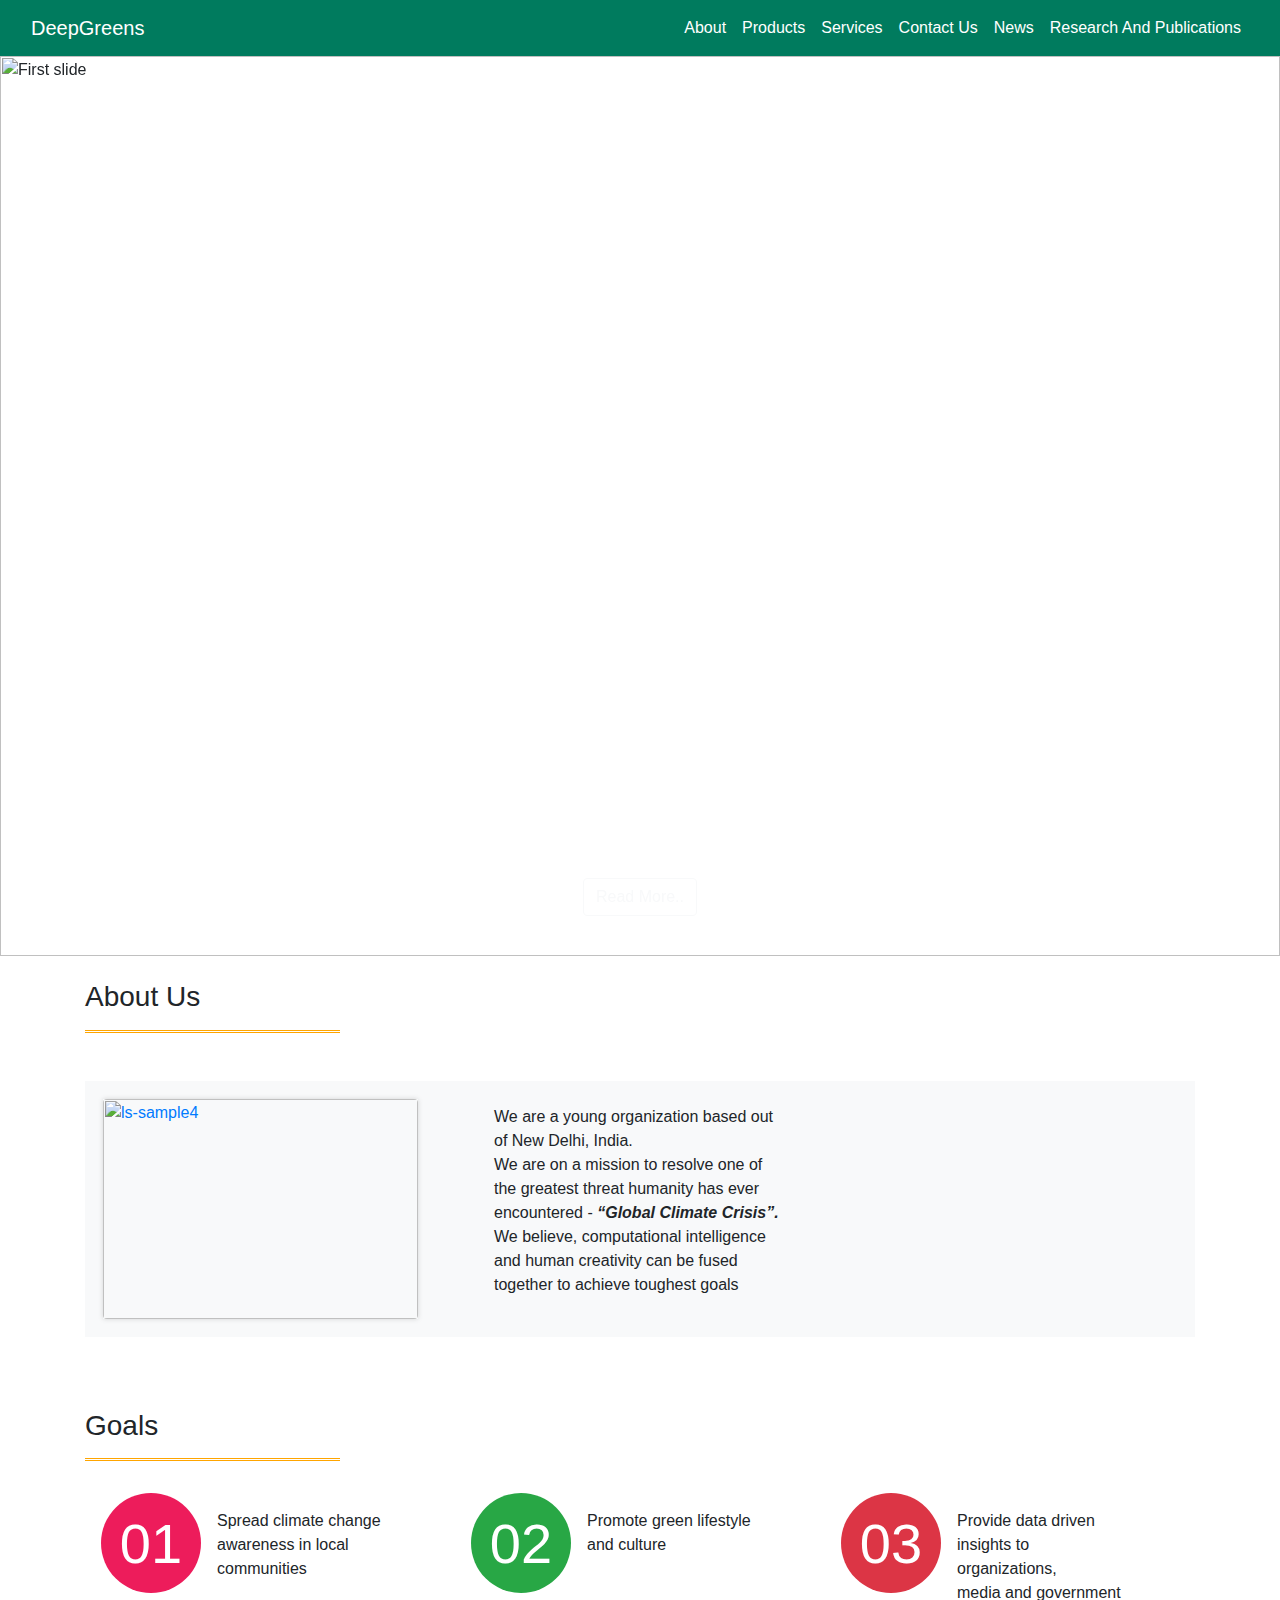
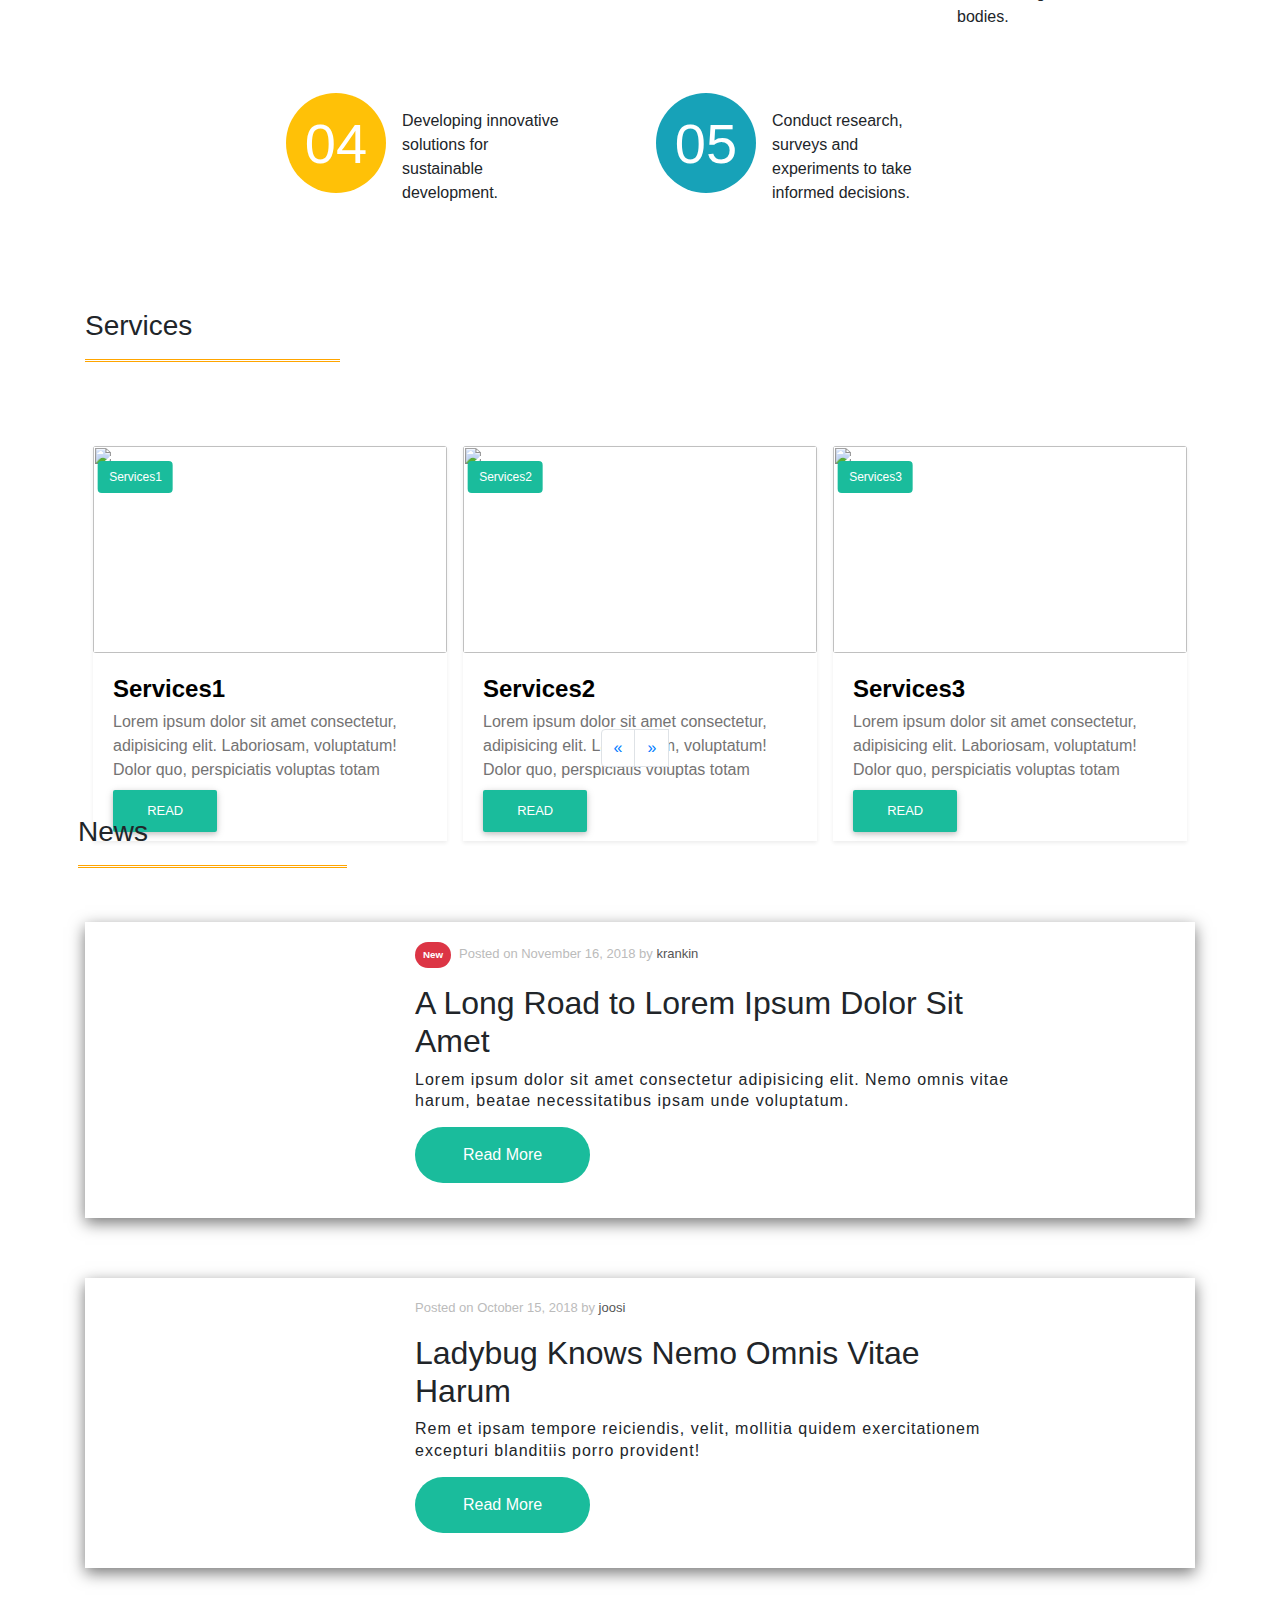
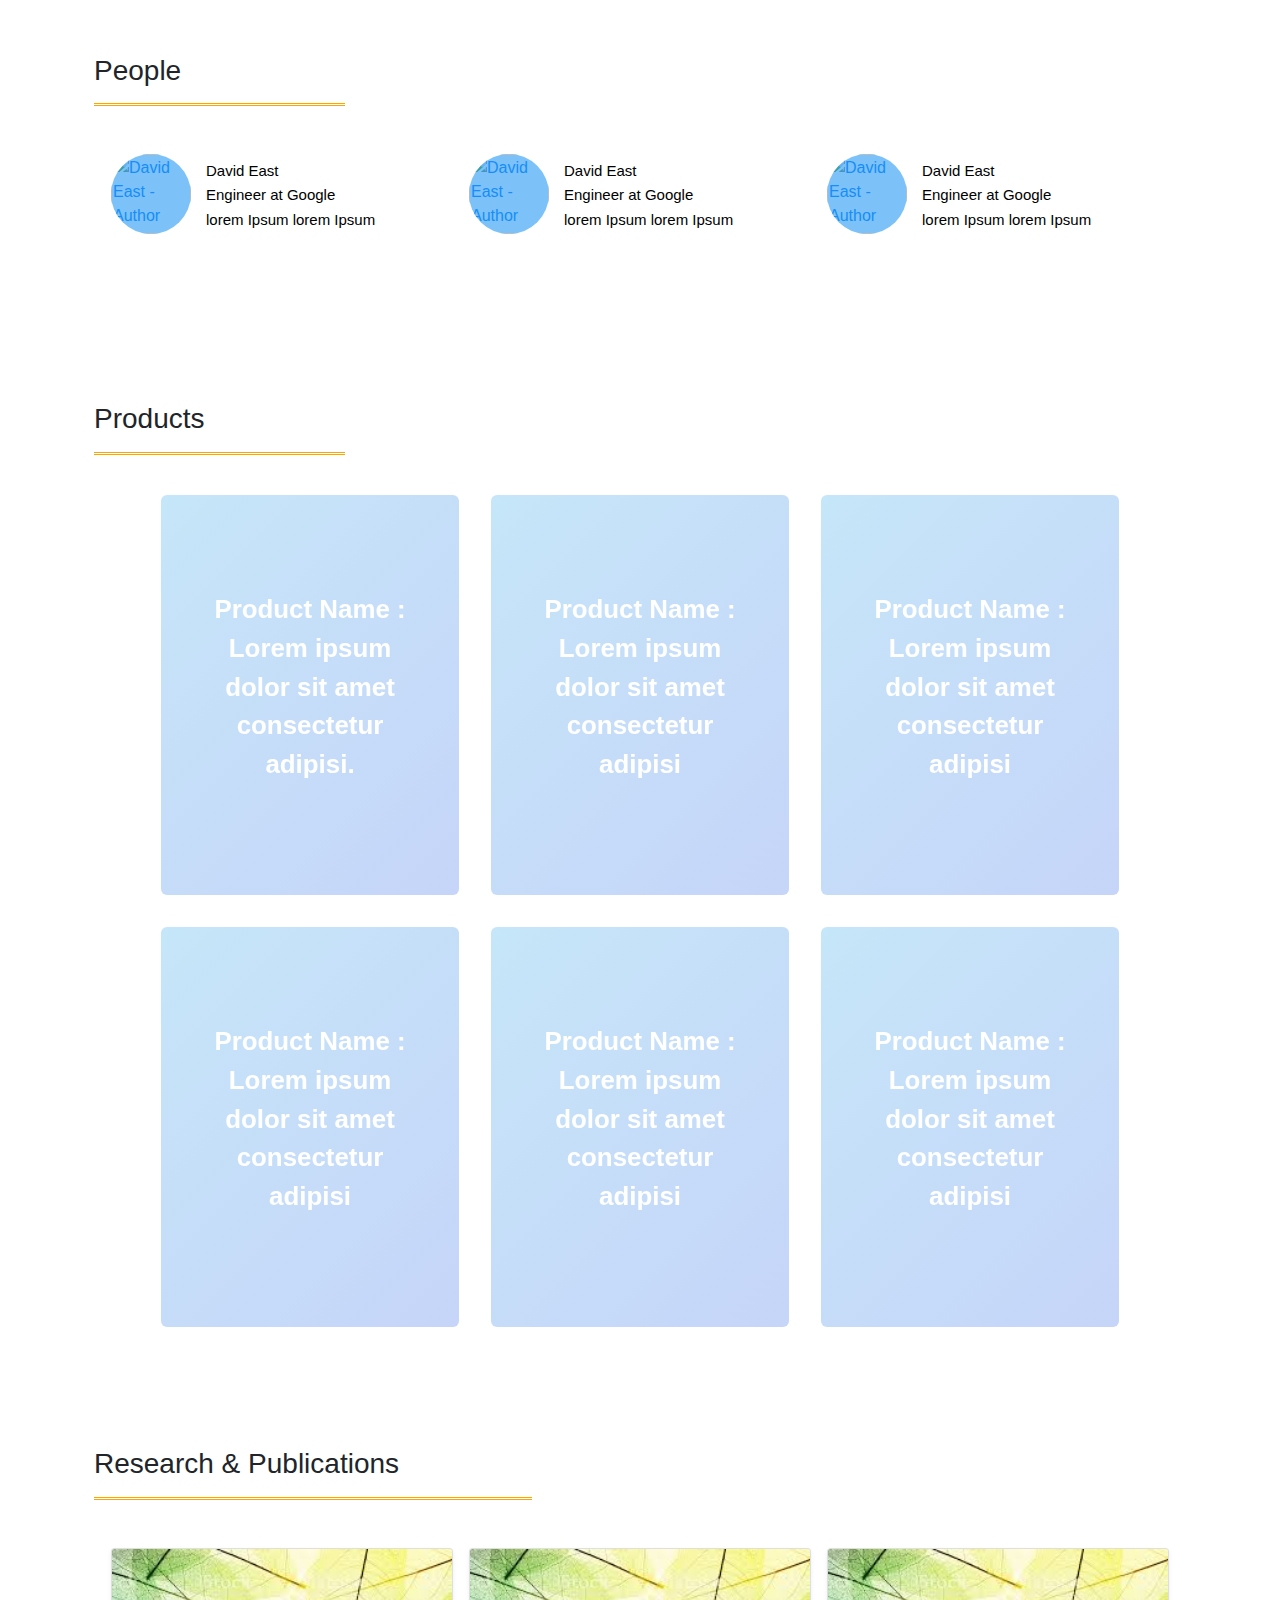
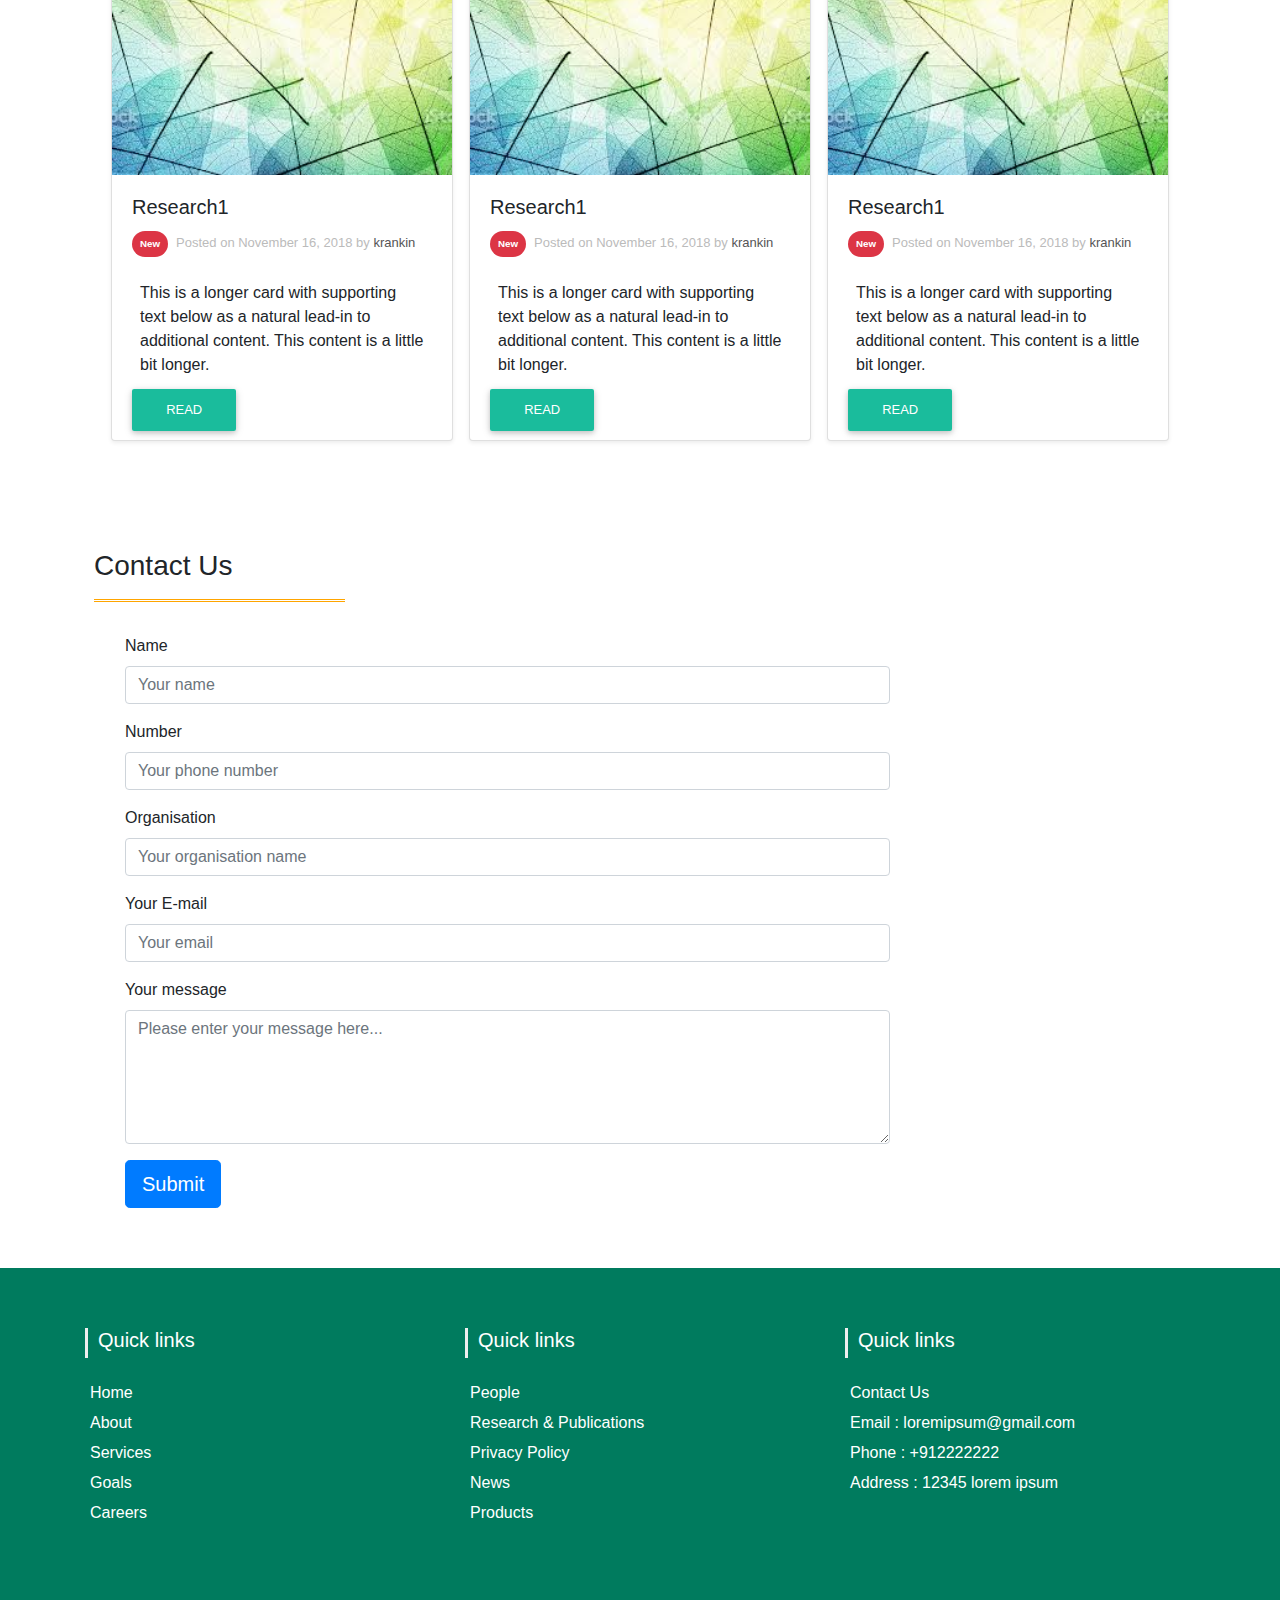
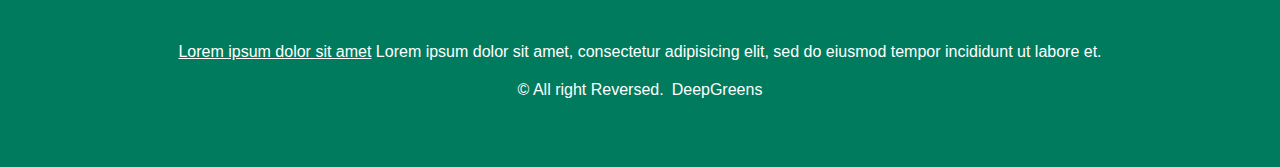
==== commit 7c0a24a9: "Add files via upload" ====
--- a/index.html
+++ b/index.html
@@ -14,22 +14,7 @@
         <script src="https://stackpath.bootstrapcdn.com/bootstrap/4.3.1/js/bootstrap.min.js" integrity="sha384-JjSmVgyd0p3pXB1rRibZUAYoIIy6OrQ6VrjIEaFf/nJGzIxFDsf4x0xIM+B07jRM" crossorigin="anonymous"></script>
     </head>
     <body>
-        <div class="container-fluid " id="search-panel">
-            <ul class="nav justify-content-end  ">
-                <li class="nav-item ">
-                    <a class="nav-link" href="#"></a><a class="text-secondary" href="#"><i class="fab fa-facebook fa-lg" aria-hidden="true"></i></a>
-                </li>
-                <li class="nav-item">
-                    <a class="nav-link" href="#"></a><a class="text-secondary " href="#"><i class="fab fa-twitter fa-lg" aria-hidden="true"></i></a>
-                </li>
-                <li class="nav-item">
-                    <a class="nav-link " href="#"></a><a class="text-secondary" href="#"><i class="fab fa-linkedin-in fa-lg" aria-hidden="true"></i></a>
-                </li>
-                <li class="nav-item">
-                    <a class="nav-link" href="#"></a><a class="text-secondary " href="#"></a><a class="text-secondary" href="#"><i class="fab fa-instagram fa-lg" aria-hidden="true"></i></a>
-                </li>
-            </ul>
-        </div>
+        
         <div class="container-fluid sticky-top nav-color " id="top-header">
             <nav class="navbar navbar-expand-lg btn-white text-white   inverse">
                 <a class="navbar-brand text-white" href="#">DeepGreens</a>
@@ -471,7 +456,7 @@
                 </div>
                 <div class="container  p-4">
                     <div class="row ">
-                        <div class="card-columns">
+                        <div class="col-xl-4 col-lg-4 col-md-1 col-sm-1 p-2 col-xs-1 float-left ">
                             <div class="card shadow-sm">
                                 <img class="card-img-top" src="images/card.jpg" alt="Card image cap">
                                 <div class="card-body">
@@ -481,69 +466,40 @@
                                     <a href="#" class="btn-card">Read</a>
                                 </div>
                             </div>
-                            <div class="card bg-danger shadow-sm p-3">
-                                <blockquote class="blockquote mb-0 card-body text-white">
-                                    <p>Lorem ipsum dolor sit amet, consectetur adipiscing elit. Integer posuere erat a ante.</p>
-                                    <footer class=" text-white blockquote-footer">
-                                        <small class="text-white">
-                                        Someone famous in <cite title="Source Title">Source Title</cite>
-                                        </small>
-                                    </footer>
-                                </blockquote>
-                            </div>
+                         </div>
+
+                         <div class="col-xl-4 col-lg-4 col-md-1 col-sm-1 float-left col-xs-1 p-2">
                             <div class="card shadow-sm">
                                 <img class="card-img-top" src="images/card.jpg" alt="Card image cap">
-                                <div class="card-body bg-light">
-                                    <h5 class="card-title  ">Publication</h5>
-                                    <p class="card-text">This card has supporting text below as a natural lead-in to additional content.</p>
-                                    <p class="card-text"><small class="text-muted">Last updated 3 mins ago</small></p>
-                                </div>
-                            </div>
-                            <div class="card  shadow-sm bg-info text-white text-center p-3">
-                                <blockquote class="blockquote mb-0">
-                                    <p>Lorem ipsum dolor sit amet, consectetur adipiscing elit. Integer posuere erat.</p>
-                                    <footer class="blockquote-footer text-white">
-                                        <small class="text-white">
-                                        Someone famous in <cite title="Source Title">Source Title</cite>
-                                        </small>
-                                    </footer>
-                                </blockquote>
-                            </div>
-                            <div class="card text-center bg-success shadow-sm">
                                 <div class="card-body">
-                                    <h5 class="card-title text-white">Card title</h5>
-                                    <p class="card-text text-white">This card has supporting text below as a natural lead-in to additional content.</p>
-                                    <p class="card-text text-white p-2"><small class="text-white ">Last updated 3 mins ago</small></p>
+                                    <h5 class="card-title">Research1</h5>
+                                    <p class="post-date"><span class="badge badge-pill badge-danger p-2 mr-2 ">New</span>Posted on <time datetime="16-11-2018">November 16, 2018</time> by <a class="post-author" href="#">krankin</a></p>
+                                    <p class="card-text p-2">This is a longer card with supporting text below as a natural lead-in to additional content. This content is a little bit longer.</p>
                                     <a href="#" class="btn-card">Read</a>
                                 </div>
                             </div>
-                            
-                            <div class="card shadow-sm p-3 text-left">
-                                <blockquote class="blockquote mb-0">
-                                    <h5 class="card-title">Research2</h5>
-                                    <p>Lorem ipsum dolor sit amet, consectetur adipiscing elit. Integer posuere erat a ante.</p>
-                                    <footer class="blockquote-footer p-2">
-                                        <small class="text-muted"></small>
-                                        <cite title="Source Title">
-                                            <p class="post-date p-2"><span class="badge badge-pill badge-danger p-2 mr-2 ">New</span>Posted on <time datetime="16-11-2018">November 16, 2018</time> by <a class="post-author" href="#">krankin</a></p>
-                                        </cite>
-                                        <a href="#" class="btn-card">Read</a>
-                                    </footer>
-                                </blockquote>
-                            </div>
-                            <div class="card shadow-sm bg-warning">
+                         </div>
+
+                         <div class="col-xl-4 col-lg-4 col-md-1 col-sm-1 float-left col-xs-1 p-2">
+                            <div class="card shadow-sm">
+                                <img class="card-img-top" src="images/card.jpg" alt="Card image cap">
                                 <div class="card-body">
-                                    <h5 class="card-title">Publication</h5>
-                                    <p class="card-text">This is a wider card with supporting text below as a natural lead-in to additional content. This card has even longer content than the first to show that equal height action.</p>
-                                    <p class="card-text"><small class="text-muted">Last updated 3 mins ago</small></p>
-                                </div>
-                            </div>
-                        </div>
-                    </div>
-                </div>
-            </div>
-        </div>
-
+                                    <h5 class="card-title">Research1</h5>
+                                    <p class="post-date"><span class="badge badge-pill badge-danger p-2 mr-2 ">New</span>Posted on <time datetime="16-11-2018">November 16, 2018</time> by <a class="post-author" href="#">krankin</a></p>
+                                    <p class="card-text p-2">This is a longer card with supporting text below as a natural lead-in to additional content. This content is a little bit longer.</p>
+                                    <a href="#" class="btn-card">Read</a>
+                                </div>
+                            </div>
+                         </div>
+
+
+
+                    
+                </div>
+            </div>
+        </div>
+        </div>
+        
 
         <div class="container-fluid p-1">
             <div class="container p-4">
--- a/styling1.css
+++ b/styling1.css
@@ -3,11 +3,7 @@
   padding: 0;
 }
 
-#search-panel{
-    background-color:#fff;
-    min-height: 55px;
-    
-}
+
 #top_header{
     border: 0px;
     margin-bottom: 0;
@@ -48,34 +44,7 @@
     padding: 9px;
 }
 
-.fa-facebook {
-    color: rgb(59, 91, 152);
-  }
-.fa-twitter{
-   color : #00acee ;
-}  
-
-.fa-linkedin-in{
-color :#0077B5;
-
-}
-.fa-instagram{
-color:#c4302b;
-}
-
-.fa-facebook:hover{
-    color:  rgb(73, 132, 243);
-  }
-.fa-twitter:hover{
-    color : #076185 ;
- }  
-.fa-linkedin-in:hover{
-    color :#002577;
-    
-}
-.fa-instagram:hover{
-    color:rgb(108, 239, 248);
-    }
+
 .carousel-caption{
     
     
